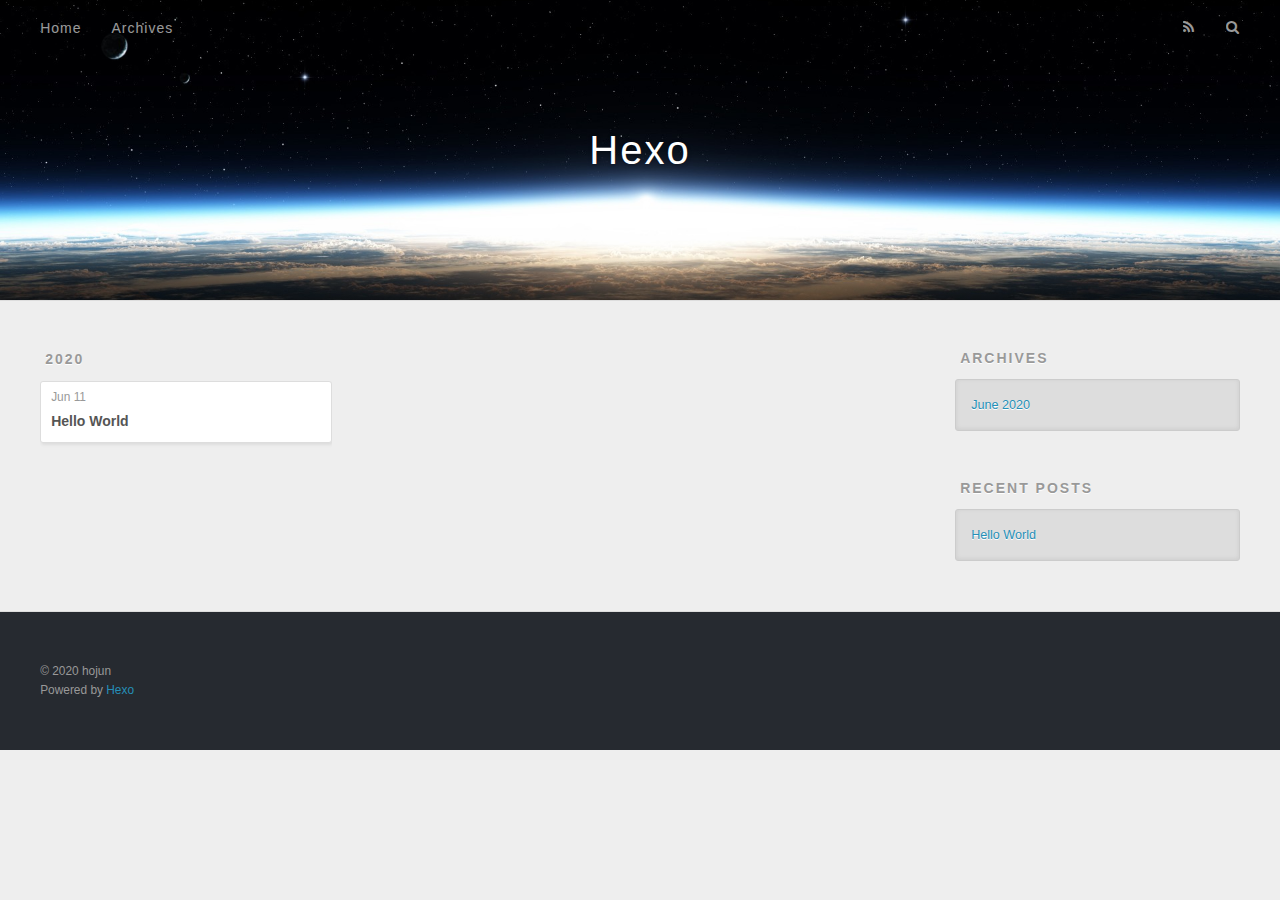
==== archives/index.html @ 4e3e8514 "Site updated: 2020-06-11 11:20:57" ====
<!DOCTYPE html>
<html>
<head>
  <meta charset="utf-8">
  

  
  <title>Archives | Hexo</title>
  <meta name="viewport" content="width=device-width, initial-scale=1, maximum-scale=1">
  <meta property="og:type" content="website">
<meta property="og:title" content="Hexo">
<meta property="og:url" content="https://aipiaogk.github.io/archives/index.html">
<meta property="og:site_name" content="Hexo">
<meta property="og:locale" content="en_US">
<meta property="article:author" content="hojun">
<meta name="twitter:card" content="summary">
  
    <link rel="alternate" href="/atom.xml" title="Hexo" type="application/atom+xml">
  
  
    <link rel="icon" href="/favicon.png">
  
  
    <link href="//fonts.googleapis.com/css?family=Source+Code+Pro" rel="stylesheet" type="text/css">
  
  
<link rel="stylesheet" href="/css/style.css">

<meta name="generator" content="Hexo 4.2.1"></head>

<body>
  <div id="container">
    <div id="wrap">
      <header id="header">
  <div id="banner"></div>
  <div id="header-outer" class="outer">
    <div id="header-title" class="inner">
      <h1 id="logo-wrap">
        <a href="/" id="logo">Hexo</a>
      </h1>
      
    </div>
    <div id="header-inner" class="inner">
      <nav id="main-nav">
        <a id="main-nav-toggle" class="nav-icon"></a>
        
          <a class="main-nav-link" href="/">Home</a>
        
          <a class="main-nav-link" href="/archives">Archives</a>
        
      </nav>
      <nav id="sub-nav">
        
          <a id="nav-rss-link" class="nav-icon" href="/atom.xml" title="RSS Feed"></a>
        
        <a id="nav-search-btn" class="nav-icon" title="Search"></a>
      </nav>
      <div id="search-form-wrap">
        <form action="//google.com/search" method="get" accept-charset="UTF-8" class="search-form"><input type="search" name="q" class="search-form-input" placeholder="Search"><button type="submit" class="search-form-submit">&#xF002;</button><input type="hidden" name="sitesearch" value="https://AiPiaoGk.github.io"></form>
      </div>
    </div>
  </div>
</header>
      <div class="outer">
        <section id="main">
  
  
    
    
      
      
      <section class="archives-wrap">
        <div class="archive-year-wrap">
          <a href="/archives/2020" class="archive-year">2020</a>
        </div>
        <div class="archives">
    
    <article class="archive-article archive-type-post">
  <div class="archive-article-inner">
    <header class="archive-article-header">
      <a href="/2020/06/11/hello-world/" class="archive-article-date">
  <time datetime="2020-06-11T01:46:14.911Z" itemprop="datePublished">Jun 11</time>
</a>
      
  
    <h1 itemprop="name">
      <a class="archive-article-title" href="/2020/06/11/hello-world/">Hello World</a>
    </h1>
  

    </header>
  </div>
</article>
  
  
    </div></section>
  


</section>
        
          <aside id="sidebar">
  
    

  
    

  
    
  
    
  <div class="widget-wrap">
    <h3 class="widget-title">Archives</h3>
    <div class="widget">
      <ul class="archive-list"><li class="archive-list-item"><a class="archive-list-link" href="/archives/2020/06/">June 2020</a></li></ul>
    </div>
  </div>


  
    
  <div class="widget-wrap">
    <h3 class="widget-title">Recent Posts</h3>
    <div class="widget">
      <ul>
        
          <li>
            <a href="/2020/06/11/hello-world/">Hello World</a>
          </li>
        
      </ul>
    </div>
  </div>

  
</aside>
        
      </div>
      <footer id="footer">
  
  <div class="outer">
    <div id="footer-info" class="inner">
      &copy; 2020 hojun<br>
      Powered by <a href="http://hexo.io/" target="_blank">Hexo</a>
    </div>
  </div>
</footer>
    </div>
    <nav id="mobile-nav">
  
    <a href="/" class="mobile-nav-link">Home</a>
  
    <a href="/archives" class="mobile-nav-link">Archives</a>
  
</nav>
    

<script src="//ajax.googleapis.com/ajax/libs/jquery/2.0.3/jquery.min.js"></script>


  
<link rel="stylesheet" href="/fancybox/jquery.fancybox.css">

  
<script src="/fancybox/jquery.fancybox.pack.js"></script>




<script src="/js/script.js"></script>




  </div>
</body>
</html>
---- css/style.css ----
body {
  width: 100%;
}
body:before,
body:after {
  content: "";
  display: table;
}
body:after {
  clear: both;
}
html,
body,
div,
span,
applet,
object,
iframe,
h1,
h2,
h3,
h4,
h5,
h6,
p,
blockquote,
pre,
a,
abbr,
acronym,
address,
big,
cite,
code,
del,
dfn,
em,
img,
ins,
kbd,
q,
s,
samp,
small,
strike,
strong,
sub,
sup,
tt,
var,
dl,
dt,
dd,
ol,
ul,
li,
fieldset,
form,
label,
legend,
table,
caption,
tbody,
tfoot,
thead,
tr,
th,
td {
  margin: 0;
  padding: 0;
  border: 0;
  outline: 0;
  font-weight: inherit;
  font-style: inherit;
  font-family: inherit;
  font-size: 100%;
  vertical-align: baseline;
}
body {
  line-height: 1;
  color: #000;
  background: #fff;
}
ol,
ul {
  list-style: none;
}
table {
  border-collapse: separate;
  border-spacing: 0;
  vertical-align: middle;
}
caption,
th,
td {
  text-align: left;
  font-weight: normal;
  vertical-align: middle;
}
a img {
  border: none;
}
input,
button {
  margin: 0;
  padding: 0;
}
input::-moz-focus-inner,
button::-moz-focus-inner {
  border: 0;
  padding: 0;
}
@font-face {
  font-family: FontAwesome;
  font-style: normal;
  font-weight: normal;
  src: url("fonts/fontawesome-webfont.eot?v=#4.0.3");
  src: url("fonts/fontawesome-webfont.eot?#iefix&v=#4.0.3") format("embedded-opentype"), url("fonts/fontawesome-webfont.woff?v=#4.0.3") format("woff"), url("fonts/fontawesome-webfont.ttf?v=#4.0.3") format("truetype"), url("fonts/fontawesome-webfont.svg#fontawesomeregular?v=#4.0.3") format("svg");
}
html,
body,
#container {
  height: 100%;
}
body {
  background: #eee;
  font: 14px -apple-system, BlinkMacSystemFont, "Segoe UI", "Roboto", "Oxygen", "Ubuntu", "Cantarell", "Fira Sans", "Droid Sans", "Helvetica Neue", sans-serif;
  -webkit-text-size-adjust: 100%;
}
.outer {
  max-width: 1220px;
  margin: 0 auto;
  padding: 0 20px;
}
.outer:before,
.outer:after {
  content: "";
  display: table;
}
.outer:after {
  clear: both;
}
.inner {
  display: inline;
  float: left;
  width: 98.33333333333333%;
  margin: 0 0.833333333333333%;
}
.left,
.alignleft {
  float: left;
}
.right,
.alignright {
  float: right;
}
.clear {
  clear: both;
}
#container {
  position: relative;
}
.mobile-nav-on {
  overflow: hidden;
}
#wrap {
  height: 100%;
  width: 100%;
  position: absolute;
  top: 0;
  left: 0;
  -webkit-transition: 0.2s ease-out;
  -moz-transition: 0.2s ease-out;
  -ms-transition: 0.2s ease-out;
  transition: 0.2s ease-out;
  z-index: 1;
  background: #eee;
}
.mobile-nav-on #wrap {
  left: 280px;
}
@media screen and (min-width: 768px) {
  #main {
    display: inline;
    float: left;
    width: 73.33333333333333%;
    margin: 0 0.833333333333333%;
  }
}
.article-date,
.article-category-link,
.archive-year,
.widget-title {
  text-decoration: none;
  text-transform: uppercase;
  letter-spacing: 2px;
  color: #999;
  margin-bottom: 1em;
  margin-left: 5px;
  line-height: 1em;
  text-shadow: 0 1px #fff;
  font-weight: bold;
}
.article-inner,
.archive-article-inner {
  background: #fff;
  -webkit-box-shadow: 1px 2px 3px #ddd;
  box-shadow: 1px 2px 3px #ddd;
  border: 1px solid #ddd;
  border-radius: 3px;
}
.article-entry h1,
.widget h1 {
  font-size: 2em;
}
.article-entry h2,
.widget h2 {
  font-size: 1.5em;
}
.article-entry h3,
.widget h3 {
  font-size: 1.3em;
}
.article-entry h4,
.widget h4 {
  font-size: 1.2em;
}
.article-entry h5,
.widget h5 {
  font-size: 1em;
}
.article-entry h6,
.widget h6 {
  font-size: 1em;
  color: #999;
}
.article-entry hr,
.widget hr {
  border: 1px dashed #ddd;
}
.article-entry strong,
.widget strong {
  font-weight: bold;
}
.article-entry em,
.widget em,
.article-entry cite,
.widget cite {
  font-style: italic;
}
.article-entry sup,
.widget sup,
.article-entry sub,
.widget sub {
  font-size: 0.75em;
  line-height: 0;
  position: relative;
  vertical-align: baseline;
}
.article-entry sup,
.widget sup {
  top: -0.5em;
}
.article-entry sub,
.widget sub {
  bottom: -0.2em;
}
.article-entry small,
.widget small {
  font-size: 0.85em;
}
.article-entry acronym,
.widget acronym,
.article-entry abbr,
.widget abbr {
  border-bottom: 1px dotted;
}
.article-entry ul,
.widget ul,
.article-entry ol,
.widget ol,
.article-entry dl,
.widget dl {
  margin: 0 20px;
  line-height: 1.6em;
}
.article-entry ul ul,
.widget ul ul,
.article-entry ol ul,
.widget ol ul,
.article-entry ul ol,
.widget ul ol,
.article-entry ol ol,
.widget ol ol {
  margin-top: 0;
  margin-bottom: 0;
}
.article-entry ul,
.widget ul {
  list-style: disc;
}
.article-entry ol,
.widget ol {
  list-style: decimal;
}
.article-entry dt,
.widget dt {
  font-weight: bold;
}
#header {
  height: 300px;
  position: relative;
  border-bottom: 1px solid #ddd;
}
#header:before,
#header:after {
  content: "";
  position: absolute;
  left: 0;
  right: 0;
  height: 40px;
}
#header:before {
  top: 0;
  background: -webkit-linear-gradient(rgba(0,0,0,0.2), transparent);
  background: -moz-linear-gradient(rgba(0,0,0,0.2), transparent);
  background: -ms-linear-gradient(rgba(0,0,0,0.2), transparent);
  background: linear-gradient(rgba(0,0,0,0.2), transparent);
}
#header:after {
  bottom: 0;
  background: -webkit-linear-gradient(transparent, rgba(0,0,0,0.2));
  background: -moz-linear-gradient(transparent, rgba(0,0,0,0.2));
  background: -ms-linear-gradient(transparent, rgba(0,0,0,0.2));
  background: linear-gradient(transparent, rgba(0,0,0,0.2));
}
#header-outer {
  height: 100%;
  position: relative;
}
#header-inner {
  position: relative;
  overflow: hidden;
}
#banner {
  position: absolute;
  top: 0;
  left: 0;
  width: 100%;
  height: 100%;
  background: url("images/banner.jpg") center #000;
  -webkit-background-size: cover;
  -moz-background-size: cover;
  background-size: cover;
  z-index: -1;
}
#header-title {
  text-align: center;
  height: 40px;
  position: absolute;
  top: 50%;
  left: 0;
  margin-top: -20px;
}
#logo,
#subtitle {
  text-decoration: none;
  color: #fff;
  font-weight: 300;
  text-shadow: 0 1px 4px rgba(0,0,0,0.3);
}
#logo {
  font-size: 40px;
  line-height: 40px;
  letter-spacing: 2px;
}
#subtitle {
  font-size: 16px;
  line-height: 16px;
  letter-spacing: 1px;
}
#subtitle-wrap {
  margin-top: 16px;
}
#main-nav {
  float: left;
  margin-left: -15px;
}
.nav-icon,
.main-nav-link {
  float: left;
  color: #fff;
  opacity: 0.6;
  text-decoration: none;
  text-shadow: 0 1px rgba(0,0,0,0.2);
  -webkit-transition: opacity 0.2s;
  -moz-transition: opacity 0.2s;
  -ms-transition: opacity 0.2s;
  transition: opacity 0.2s;
  display: block;
  padding: 20px 15px;
}
.nav-icon:hover,
.main-nav-link:hover {
  opacity: 1;
}
.nav-icon {
  font-family: FontAwesome;
  text-align: center;
  font-size: 14px;
  width: 14px;
  height: 14px;
  padding: 20px 15px;
  position: relative;
  cursor: pointer;
}
.main-nav-link {
  font-weight: 300;
  letter-spacing: 1px;
}
@media screen and (max-width: 479px) {
  .main-nav-link {
    display: none;
  }
}
#main-nav-toggle {
  display: none;
}
#main-nav-toggle:before {
  content: "\f0c9";
}
@media screen and (max-width: 479px) {
  #main-nav-toggle {
    display: block;
  }
}
#sub-nav {
  float: right;
  margin-right: -15px;
}
#nav-rss-link:before {
  content: "\f09e";
}
#nav-search-btn:before {
  content: "\f002";
}
#search-form-wrap {
  position: absolute;
  top: 15px;
  width: 150px;
  height: 30px;
  right: -150px;
  opacity: 0;
  -webkit-transition: 0.2s ease-out;
  -moz-transition: 0.2s ease-out;
  -ms-transition: 0.2s ease-out;
  transition: 0.2s ease-out;
}
#search-form-wrap.on {
  opacity: 1;
  right: 0;
}
@media screen and (max-width: 479px) {
  #search-form-wrap {
    width: 100%;
    right: -100%;
  }
}
.search-form {
  position: absolute;
  top: 0;
  left: 0;
  right: 0;
  background: #fff;
  padding: 5px 15px;
  border-radius: 15px;
  -webkit-box-shadow: 0 0 10px rgba(0,0,0,0.3);
  box-shadow: 0 0 10px rgba(0,0,0,0.3);
}
.search-form-input {
  border: none;
  background: none;
  color: #555;
  width: 100%;
  font: 13px -apple-system, BlinkMacSystemFont, "Segoe UI", "Roboto", "Oxygen", "Ubuntu", "Cantarell", "Fira Sans", "Droid Sans", "Helvetica Neue", sans-serif;
  outline: none;
}
.search-form-input::-webkit-search-results-decoration,
.search-form-input::-webkit-search-cancel-button {
  -webkit-appearance: none;
}
.search-form-submit {
  position: absolute;
  top: 50%;
  right: 10px;
  margin-top: -7px;
  font: 13px FontAwesome;
  border: none;
  background: none;
  color: #bbb;
  cursor: pointer;
}
.search-form-submit:hover,
.search-form-submit:focus {
  color: #777;
}
.article {
  margin: 50px 0;
}
.article-inner {
  overflow: hidden;
}
.article-meta:before,
.article-meta:after {
  content: "";
  display: table;
}
.article-meta:after {
  clear: both;
}
.article-date {
  float: left;
}
.article-category {
  float: left;
  line-height: 1em;
  color: #ccc;
  text-shadow: 0 1px #fff;
  margin-left: 8px;
}
.article-category:before {
  content: "\2022";
}
.article-category-link {
  margin: 0 12px 1em;
}
.article-header {
  padding: 20px 20px 0;
}
.article-title {
  text-decoration: none;
  font-size: 2em;
  font-weight: bold;
  color: #555;
  line-height: 1.1em;
  -webkit-transition: color 0.2s;
  -moz-transition: color 0.2s;
  -ms-transition: color 0.2s;
  transition: color 0.2s;
}
a.article-title:hover {
  color: #258fb8;
}
.article-entry {
  color: #555;
  padding: 0 20px;
}
.article-entry:before,
.article-entry:after {
  content: "";
  display: table;
}
.article-entry:after {
  clear: both;
}
.article-entry p,
.article-entry table {
  line-height: 1.6em;
  margin: 1.6em 0;
}
.article-entry h1,
.article-entry h2,
.article-entry h3,
.article-entry h4,
.article-entry h5,
.article-entry h6 {
  font-weight: bold;
}
.article-entry h1,
.article-entry h2,
.article-entry h3,
.article-entry h4,
.article-entry h5,
.article-entry h6 {
  line-height: 1.1em;
  margin: 1.1em 0;
}
.article-entry a {
  color: #258fb8;
  text-decoration: none;
}
.article-entry a:hover {
  text-decoration: underline;
}
.article-entry ul,
.article-entry ol,
.article-entry dl {
  margin-top: 1.6em;
  margin-bottom: 1.6em;
}
.article-entry img,
.article-entry video {
  max-width: 100%;
  height: auto;
  display: block;
  margin: auto;
}
.article-entry iframe {
  border: none;
}
.article-entry table {
  width: 100%;
  border-collapse: collapse;
  border-spacing: 0;
}
.article-entry th {
  font-weight: bold;
  border-bottom: 3px solid #ddd;
  padding-bottom: 0.5em;
}
.article-entry td {
  border-bottom: 1px solid #ddd;
  padding: 10px 0;
}
.article-entry blockquote {
  font-family: Georgia, "Times New Roman", serif;
  font-size: 1.4em;
  margin: 1.6em 20px;
  text-align: center;
}
.article-entry blockquote footer {
  font-size: 14px;
  margin: 1.6em 0;
  font-family: -apple-system, BlinkMacSystemFont, "Segoe UI", "Roboto", "Oxygen", "Ubuntu", "Cantarell", "Fira Sans", "Droid Sans", "Helvetica Neue", sans-serif;
}
.article-entry blockquote footer cite:before {
  content: "—";
  padding: 0 0.5em;
}
.article-entry .pullquote {
  text-align: left;
  width: 45%;
  margin: 0;
}
.article-entry .pullquote.left {
  margin-left: 0.5em;
  margin-right: 1em;
}
.article-entry .pullquote.right {
  margin-right: 0.5em;
  margin-left: 1em;
}
.article-entry .caption {
  color: #999;
  display: block;
  font-size: 0.9em;
  margin-top: 0.5em;
  position: relative;
  text-align: center;
}
.article-entry .video-container {
  position: relative;
  padding-top: 56.25%;
  height: 0;
  overflow: hidden;
}
.article-entry .video-container iframe,
.article-entry .video-container object,
.article-entry .video-container embed {
  position: absolute;
  top: 0;
  left: 0;
  width: 100%;
  height: 100%;
  margin-top: 0;
}
.article-more-link a {
  display: inline-block;
  line-height: 1em;
  padding: 6px 15px;
  border-radius: 15px;
  background: #eee;
  color: #999;
  text-shadow: 0 1px #fff;
  text-decoration: none;
}
.article-more-link a:hover {
  background: #258fb8;
  color: #fff;
  text-decoration: none;
  text-shadow: 0 1px #1e7293;
}
.article-footer {
  font-size: 0.85em;
  line-height: 1.6em;
  border-top: 1px solid #ddd;
  padding-top: 1.6em;
  margin: 0 20px 20px;
}
.article-footer:before,
.article-footer:after {
  content: "";
  display: table;
}
.article-footer:after {
  clear: both;
}
.article-footer a {
  color: #999;
  text-decoration: none;
}
.article-footer a:hover {
  color: #555;
}
.article-tag-list-item {
  float: left;
  margin-right: 10px;
}
.article-tag-list-link:before {
  content: "#";
}
.article-comment-link {
  float: right;
}
.article-comment-link:before {
  content: "\f075";
  font-family: FontAwesome;
  padding-right: 8px;
}
.article-share-link {
  cursor: pointer;
  float: right;
  margin-left: 20px;
}
.article-share-link:before {
  content: "\f064";
  font-family: FontAwesome;
  padding-right: 6px;
}
#article-nav {
  position: relative;
}
#article-nav:before,
#article-nav:after {
  content: "";
  display: table;
}
#article-nav:after {
  clear: both;
}
@media screen and (min-width: 768px) {
  #article-nav {
    margin: 50px 0;
  }
  #article-nav:before {
    width: 8px;
    height: 8px;
    position: absolute;
    top: 50%;
    left: 50%;
    margin-top: -4px;
    margin-left: -4px;
    content: "";
    border-radius: 50%;
    background: #ddd;
    -webkit-box-shadow: 0 1px 2px #fff;
    box-shadow: 0 1px 2px #fff;
  }
}
.article-nav-link-wrap {
  text-decoration: none;
  text-shadow: 0 1px #fff;
  color: #999;
  -webkit-box-sizing: border-box;
  -moz-box-sizing: border-box;
  box-sizing: border-box;
  margin-top: 50px;
  text-align: center;
  display: block;
}
.article-nav-link-wrap:hover {
  color: #555;
}
@media screen and (min-width: 768px) {
  .article-nav-link-wrap {
    width: 50%;
    margin-top: 0;
  }
}
@media screen and (min-width: 768px) {
  #article-nav-newer {
    float: left;
    text-align: right;
    padding-right: 20px;
  }
}
@media screen and (min-width: 768px) {
  #article-nav-older {
    float: right;
    text-align: left;
    padding-left: 20px;
  }
}
.article-nav-caption {
  text-transform: uppercase;
  letter-spacing: 2px;
  color: #ddd;
  line-height: 1em;
  font-weight: bold;
}
#article-nav-newer .article-nav-caption {
  margin-right: -2px;
}
.article-nav-title {
  font-size: 0.85em;
  line-height: 1.6em;
  margin-top: 0.5em;
}
.article-share-box {
  position: absolute;
  display: none;
  background: #fff;
  -webkit-box-shadow: 1px 2px 10px rgba(0,0,0,0.2);
  box-shadow: 1px 2px 10px rgba(0,0,0,0.2);
  border-radius: 3px;
  margin-left: -145px;
  overflow: hidden;
  z-index: 1;
}
.article-share-box.on {
  display: block;
}
.article-share-input {
  width: 100%;
  background: none;
  -webkit-box-sizing: border-box;
  -moz-box-sizing: border-box;
  box-sizing: border-box;
  font: 14px -apple-system, BlinkMacSystemFont, "Segoe UI", "Roboto", "Oxygen", "Ubuntu", "Cantarell", "Fira Sans", "Droid Sans", "Helvetica Neue", sans-serif;
  padding: 0 15px;
  color: #555;
  outline: none;
  border: 1px solid #ddd;
  border-radius: 3px 3px 0 0;
  height: 36px;
  line-height: 36px;
}
.article-share-links {
  background: #eee;
}
.article-share-links:before,
.article-share-links:after {
  content: "";
  display: table;
}
.article-share-links:after {
  clear: both;
}
.article-share-twitter,
.article-share-facebook,
.article-share-pinterest,
.article-share-google {
  width: 50px;
  height: 36px;
  display: block;
  float: left;
  position: relative;
  color: #999;
  text-shadow: 0 1px #fff;
}
.article-share-twitter:before,
.article-share-facebook:before,
.article-share-pinterest:before,
.article-share-google:before {
  font-size: 20px;
  font-family: FontAwesome;
  width: 20px;
  height: 20px;
  position: absolute;
  top: 50%;
  left: 50%;
  margin-top: -10px;
  margin-left: -10px;
  text-align: center;
}
.article-share-twitter:hover,
.article-share-facebook:hover,
.article-share-pinterest:hover,
.article-share-google:hover {
  color: #fff;
}
.article-share-twitter:before {
  content: "\f099";
}
.article-share-twitter:hover {
  background: #00aced;
  text-shadow: 0 1px #008abe;
}
.article-share-facebook:before {
  content: "\f09a";
}
.article-share-facebook:hover {
  background: #3b5998;
  text-shadow: 0 1px #2f477a;
}
.article-share-pinterest:before {
  content: "\f0d2";
}
.article-share-pinterest:hover {
  background: #cb2027;
  text-shadow: 0 1px #a21a1f;
}
.article-share-google:before {
  content: "\f0d5";
}
.article-share-google:hover {
  background: #dd4b39;
  text-shadow: 0 1px #be3221;
}
.article-gallery {
  background: #000;
  position: relative;
}
.article-gallery-photos {
  position: relative;
  overflow: hidden;
}
.article-gallery-img {
  display: none;
  max-width: 100%;
}
.article-gallery-img:first-child {
  display: block;
}
.article-gallery-img.loaded {
  position: absolute;
  display: block;
}
.article-gallery-img img {
  display: block;
  max-width: 100%;
  margin: 0 auto;
}
#comments {
  background: #fff;
  -webkit-box-shadow: 1px 2px 3px #ddd;
  box-shadow: 1px 2px 3px #ddd;
  padding: 20px;
  border: 1px solid #ddd;
  border-radius: 3px;
  margin: 50px 0;
}
#comments a {
  color: #258fb8;
}
.archives-wrap {
  margin: 50px 0;
}
.archives:before,
.archives:after {
  content: "";
  display: table;
}
.archives:after {
  clear: both;
}
.archive-year-wrap {
  margin-bottom: 1em;
}
.archives {
  -webkit-column-gap: 10px;
  -moz-column-gap: 10px;
  column-gap: 10px;
}
@media screen and (min-width: 480px) and (max-width: 767px) {
  .archives {
    -webkit-column-count: 2;
    -moz-column-count: 2;
    column-count: 2;
  }
}
@media screen and (min-width: 768px) {
  .archives {
    -webkit-column-count: 3;
    -moz-column-count: 3;
    column-count: 3;
  }
}
.archive-article {
  -webkit-column-break-inside: avoid;
  page-break-inside: avoid;
  overflow: hidden;
  break-inside: avoid-column;
}
.archive-article-inner {
  padding: 10px;
  margin-bottom: 15px;
}
.archive-article-title {
  text-decoration: none;
  font-weight: bold;
  color: #555;
  -webkit-transition: color 0.2s;
  -moz-transition: color 0.2s;
  -ms-transition: color 0.2s;
  transition: color 0.2s;
  line-height: 1.6em;
}
.archive-article-title:hover {
  color: #258fb8;
}
.archive-article-footer {
  margin-top: 1em;
}
.archive-article-date {
  color: #999;
  text-decoration: none;
  font-size: 0.85em;
  line-height: 1em;
  margin-bottom: 0.5em;
  display: block;
}
#page-nav {
  margin: 50px auto;
  background: #fff;
  -webkit-box-shadow: 1px 2px 3px #ddd;
  box-shadow: 1px 2px 3px #ddd;
  border: 1px solid #ddd;
  border-radius: 3px;
  text-align: center;
  color: #999;
  overflow: hidden;
}
#page-nav:before,
#page-nav:after {
  content: "";
  display: table;
}
#page-nav:after {
  clear: both;
}
#page-nav a,
#page-nav span {
  padding: 10px 20px;
  line-height: 1;
  height: 2ex;
}
#page-nav a {
  color: #999;
  text-decoration: none;
}
#page-nav a:hover {
  background: #999;
  color: #fff;
}
#page-nav .prev {
  float: left;
}
#page-nav .next {
  float: right;
}
#page-nav .page-number {
  display: inline-block;
}
@media screen and (max-width: 479px) {
  #page-nav .page-number {
    display: none;
  }
}
#page-nav .current {
  color: #555;
  font-weight: bold;
}
#page-nav .space {
  color: #ddd;
}
#footer {
  background: #262a30;
  padding: 50px 0;
  border-top: 1px solid #ddd;
  color: #999;
}
#footer a {
  color: #258fb8;
  text-decoration: none;
}
#footer a:hover {
  text-decoration: underline;
}
#footer-info {
  line-height: 1.6em;
  font-size: 0.85em;
}
.article-entry pre,
.article-entry .highlight {
  background: #2d2d2d;
  margin: 0 -20px;
  padding: 15px 20px;
  border-style: solid;
  border-color: #ddd;
  border-width: 1px 0;
  overflow: auto;
  color: #ccc;
  line-height: 22.400000000000002px;
}
.article-entry .highlight .gutter pre,
.article-entry .gist .gist-file .gist-data .line-numbers {
  color: #666;
  font-size: 0.85em;
}
.article-entry pre,
.article-entry code {
  font-family: "Source Code Pro", Consolas, Monaco, Menlo, Consolas, monospace;
}
.article-entry code {
  background: #eee;
  text-shadow: 0 1px #fff;
  padding: 0 0.3em;
}
.article-entry pre code {
  background: none;
  text-shadow: none;
  padding: 0;
}
.article-entry .highlight pre {
  border: none;
  margin: 0;
  padding: 0;
}
.article-entry .highlight table {
  margin: 0;
  width: auto;
}
.article-entry .highlight td {
  border: none;
  padding: 0;
}
.article-entry .highlight figcaption {
  font-size: 0.85em;
  color: #999;
  line-height: 1em;
  margin-bottom: 1em;
}
.article-entry .highlight figcaption:before,
.article-entry .highlight figcaption:after {
  content: "";
  display: table;
}
.article-entry .highlight figcaption:after {
  clear: both;
}
.article-entry .highlight figcaption a {
  float: right;
}
.article-entry .highlight .gutter pre {
  text-align: right;
  padding-right: 20px;
}
.article-entry .highlight .line {
  height: 22.400000000000002px;
}
.article-entry .highlight .line.marked {
  background: #515151;
}
.article-entry .gist {
  margin: 0 -20px;
  border-style: solid;
  border-color: #ddd;
  border-width: 1px 0;
  background: #2d2d2d;
  padding: 15px 20px 15px 0;
}
.article-entry .gist .gist-file {
  border: none;
  font-family: "Source Code Pro", Consolas, Monaco, Menlo, Consolas, monospace;
  margin: 0;
}
.article-entry .gist .gist-file .gist-data {
  background: none;
  border: none;
}
.article-entry .gist .gist-file .gist-data .line-numbers {
  background: none;
  border: none;
  padding: 0 20px 0 0;
}
.article-entry .gist .gist-file .gist-data .line-data {
  padding: 0 !important;
}
.article-entry .gist .gist-file .highlight {
  margin: 0;
  padding: 0;
  border: none;
}
.article-entry .gist .gist-file .gist-meta {
  background: #2d2d2d;
  color: #999;
  font: 0.85em -apple-system, BlinkMacSystemFont, "Segoe UI", "Roboto", "Oxygen", "Ubuntu", "Cantarell", "Fira Sans", "Droid Sans", "Helvetica Neue", sans-serif;
  text-shadow: 0 0;
  padding: 0;
  margin-top: 1em;
  margin-left: 20px;
}
.article-entry .gist .gist-file .gist-meta a {
  color: #258fb8;
  font-weight: normal;
}
.article-entry .gist .gist-file .gist-meta a:hover {
  text-decoration: underline;
}
pre .comment,
pre .title {
  color: #999;
}
pre .variable,
pre .attribute,
pre .tag,
pre .regexp,
pre .ruby .constant,
pre .xml .tag .title,
pre .xml .pi,
pre .xml .doctype,
pre .html .doctype,
pre .css .id,
pre .css .class,
pre .css .pseudo {
  color: #f2777a;
}
pre .number,
pre .preprocessor,
pre .built_in,
pre .literal,
pre .params,
pre .constant {
  color: #f99157;
}
pre .class,
pre .ruby .class .title,
pre .css .rules .attribute {
  color: #9c9;
}
pre .string,
pre .value,
pre .inheritance,
pre .header,
pre .ruby .symbol,
pre .xml .cdata {
  color: #9c9;
}
pre .css .hexcolor {
  color: #6cc;
}
pre .function,
pre .python .decorator,
pre .python .title,
pre .ruby .function .title,
pre .ruby .title .keyword,
pre .perl .sub,
pre .javascript .title,
pre .coffeescript .title {
  color: #69c;
}
pre .keyword,
pre .javascript .function {
  color: #c9c;
}
@media screen and (max-width: 479px) {
  #mobile-nav {
    position: absolute;
    top: 0;
    left: 0;
    width: 280px;
    height: 100%;
    background: #191919;
    border-right: 1px solid #fff;
  }
}
@media screen and (max-width: 479px) {
  .mobile-nav-link {
    display: block;
    color: #999;
    text-decoration: none;
    padding: 15px 20px;
    font-weight: bold;
  }
  .mobile-nav-link:hover {
    color: #fff;
  }
}
@media screen and (min-width: 768px) {
  #sidebar {
    display: inline;
    float: left;
    width: 23.333333333333332%;
    margin: 0 0.833333333333333%;
  }
}
.widget-wrap {
  margin: 50px 0;
}
.widget {
  color: #777;
  text-shadow: 0 1px #fff;
  background: #ddd;
  -webkit-box-shadow: 0 -1px 4px #ccc inset;
  box-shadow: 0 -1px 4px #ccc inset;
  border: 1px solid #ccc;
  padding: 15px;
  border-radius: 3px;
}
.widget a {
  color: #258fb8;
  text-decoration: none;
}
.widget a:hover {
  text-decoration: underline;
}
.widget ul ul,
.widget ol ul,
.widget dl ul,
.widget ul ol,
.widget ol ol,
.widget dl ol,
.widget ul dl,
.widget ol dl,
.widget dl dl {
  margin-left: 15px;
  list-style: disc;
}
.widget {
  line-height: 1.6em;
  word-wrap: break-word;
  font-size: 0.9em;
}
.widget ul,
.widget ol {
  list-style: none;
  margin: 0;
}
.widget ul ul,
.widget ol ul,
.widget ul ol,
.widget ol ol {
  margin: 0 20px;
}
.widget ul ul,
.widget ol ul {
  list-style: disc;
}
.widget ul ol,
.widget ol ol {
  list-style: decimal;
}
.category-list-count,
.tag-list-count,
.archive-list-count {
  padding-left: 5px;
  color: #999;
  font-size: 0.85em;
}
.category-list-count:before,
.tag-list-count:before,
.archive-list-count:before {
  content: "(";
}
.category-list-count:after,
.tag-list-count:after,
.archive-list-count:after {
  content: ")";
}
.tagcloud a {
  margin-right: 5px;
  display: inline-block;
}
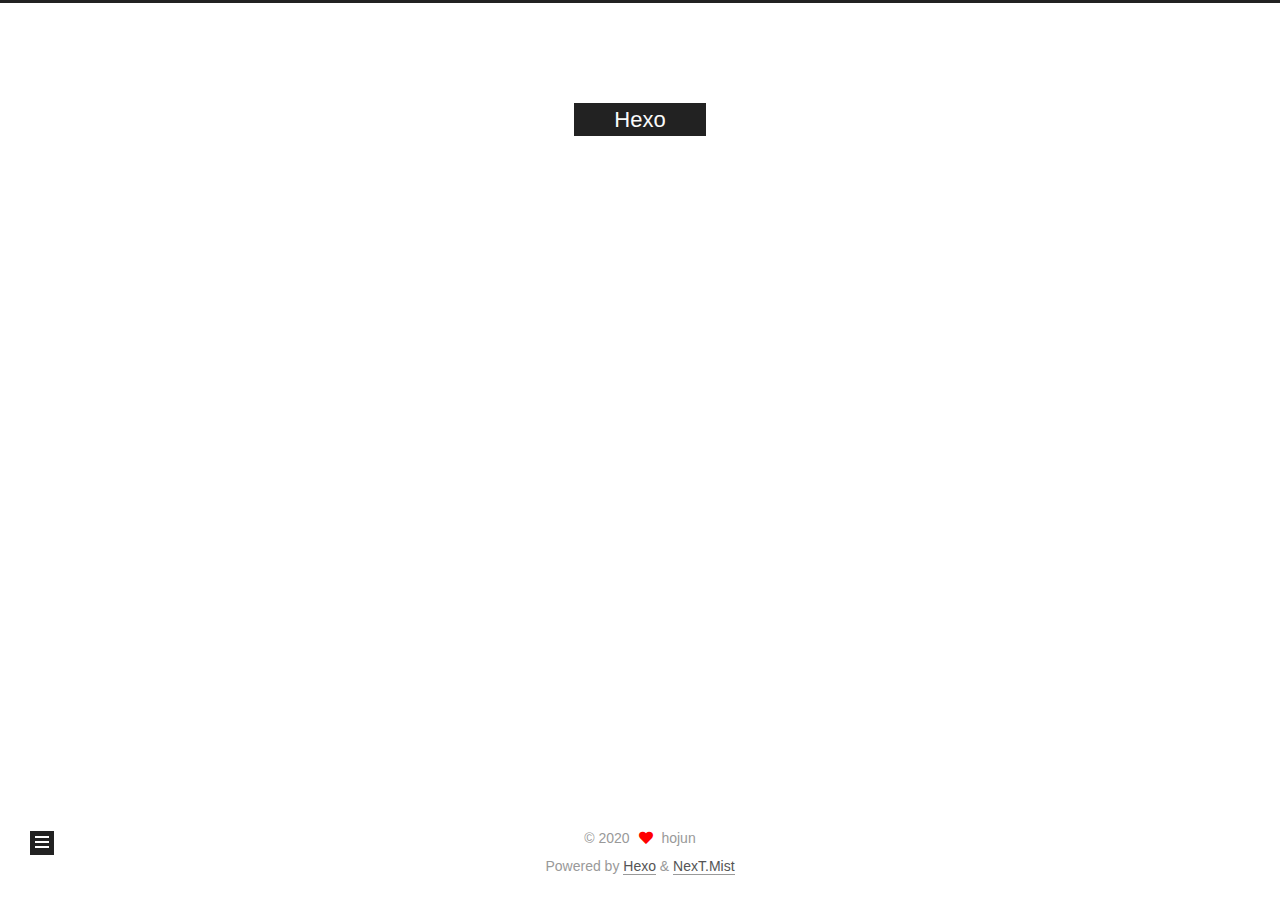
==== commit 9c085445: "Site updated: 2020-06-11 12:08:42" ====
--- a/archives/index.html
+++ b/archives/index.html
@@ -1,12 +1,25 @@
 <!DOCTYPE html>
-<html>
+<html lang="en">
 <head>
-  <meta charset="utf-8">
-  
-
-  
-  <title>Archives | Hexo</title>
-  <meta name="viewport" content="width=device-width, initial-scale=1, maximum-scale=1">
+  <meta charset="UTF-8">
+<meta name="viewport" content="width=device-width, initial-scale=1, maximum-scale=2">
+<meta name="theme-color" content="#222">
+<meta name="generator" content="Hexo 4.2.1">
+  <link rel="apple-touch-icon" sizes="180x180" href="/images/apple-touch-icon-next.png">
+  <link rel="icon" type="image/png" sizes="32x32" href="/images/favicon-32x32-next.png">
+  <link rel="icon" type="image/png" sizes="16x16" href="/images/favicon-16x16-next.png">
+  <link rel="mask-icon" href="/images/logo.svg" color="#222">
+
+<link rel="stylesheet" href="/css/main.css">
+
+
+<link rel="stylesheet" href="/lib/font-awesome/css/all.min.css">
+
+<script id="hexo-configurations">
+    var NexT = window.NexT || {};
+    var CONFIG = {"hostname":"aipiaogk.github.io","root":"/","scheme":"Mist","version":"8.0.0-rc.3","exturl":false,"sidebar":{"position":"left","display":"post","padding":18,"offset":12,"onmobile":false},"copycode":{"enable":false,"show_result":false,"style":null},"back2top":{"enable":true,"sidebar":false,"scrollpercent":false},"bookmark":{"enable":false,"color":"#222","save":"auto"},"fancybox":false,"mediumzoom":false,"lazyload":false,"pangu":false,"comments":{"style":"tabs","active":null,"storage":true,"lazyload":false,"nav":null},"algolia":{"hits":{"per_page":10},"labels":{"input_placeholder":"Search for Posts","hits_empty":"We didn't find any results for the search: ${query}","hits_stats":"${hits} results found in ${time} ms"}},"localsearch":{"enable":false,"trigger":"auto","top_n_per_article":1,"unescape":false,"preload":false},"motion":{"enable":true,"async":false,"transition":{"post_block":"fadeIn","post_header":"slideDownIn","post_body":"slideDownIn","coll_header":"slideLeftIn","sidebar":"slideUpIn"}}};
+  </script>
+
   <meta property="og:type" content="website">
 <meta property="og:title" content="Hexo">
 <meta property="og:url" content="https://aipiaogk.github.io/archives/index.html">
@@ -14,165 +27,295 @@
 <meta property="og:locale" content="en_US">
 <meta property="article:author" content="hojun">
 <meta name="twitter:card" content="summary">
-  
-    <link rel="alternate" href="/atom.xml" title="Hexo" type="application/atom+xml">
-  
-  
-    <link rel="icon" href="/favicon.png">
-  
-  
-    <link href="//fonts.googleapis.com/css?family=Source+Code+Pro" rel="stylesheet" type="text/css">
-  
-  
-<link rel="stylesheet" href="/css/style.css">
-
-<meta name="generator" content="Hexo 4.2.1"></head>
-
-<body>
-  <div id="container">
-    <div id="wrap">
-      <header id="header">
-  <div id="banner"></div>
-  <div id="header-outer" class="outer">
-    <div id="header-title" class="inner">
-      <h1 id="logo-wrap">
-        <a href="/" id="logo">Hexo</a>
-      </h1>
+
+<link rel="canonical" href="https://aipiaogk.github.io/archives/">
+
+
+<script id="page-configurations">
+  // https://hexo.io/docs/variables.html
+  CONFIG.page = {
+    sidebar: "",
+    isHome : false,
+    isPost : false,
+    lang   : 'en'
+  };
+</script>
+
+  <title>Archive | Hexo</title>
+  
+
+
+
+
+
+
+  <noscript>
+  <style>
+  .use-motion .brand,
+  .use-motion .menu-item,
+  .sidebar-inner,
+  .use-motion .post-block,
+  .use-motion .pagination,
+  .use-motion .comments,
+  .use-motion .post-header,
+  .use-motion .post-body,
+  .use-motion .collection-header { opacity: initial; }
+
+  .use-motion .site-title,
+  .use-motion .site-subtitle {
+    opacity: initial;
+    top: initial;
+  }
+
+  .use-motion .logo-line-before i { left: initial; }
+  .use-motion .logo-line-after i { right: initial; }
+  </style>
+</noscript>
+
+</head>
+
+<body itemscope itemtype="http://schema.org/WebPage">
+  <div class="container use-motion">
+    <div class="headband"></div>
+
+    <header class="header" itemscope itemtype="http://schema.org/WPHeader">
+      <div class="header-inner"><div class="site-brand-container">
+  <div class="site-nav-toggle">
+    <div class="toggle" aria-label="Toggle navigation bar">
+    </div>
+  </div>
+
+  <div class="site-meta">
+
+    <a href="/" class="brand" rel="start">
+      <span class="logo-line-before"><i></i></span>
+      <h1 class="site-title">Hexo</h1>
+      <span class="logo-line-after"><i></i></span>
+    </a>
+  </div>
+
+  <div class="site-nav-right">
+    <div class="toggle popup-trigger">
+    </div>
+  </div>
+</div>
+
+
+
+
+
+
+
+</div>
+    </header>
+
+    
+  <div class="back-to-top">
+    <i class="fa fa-arrow-up"></i>
+    <span>0%</span>
+  </div>
+
+
+    <main class="main">
+      <div class="main-inner">
+        <div class="content-wrap">
+          
+
+          <div class="content archive">
+            
+
+  
+  
+  
+  <div class="post-block">
+    <div class="posts-collapse">
+      <div class="collection-title">
+        <span class="collection-header">Um..! 1 post. Keep on posting.</span>
+      </div>
+
       
-    </div>
-    <div id="header-inner" class="inner">
-      <nav id="main-nav">
-        <a id="main-nav-toggle" class="nav-icon"></a>
+    <div class="collection-year">
+      <span class="collection-header">2020</span>
+    </div>
+
+  <article itemscope itemtype="http://schema.org/Article">
+    <header class="post-header">
+
+      <div class="post-meta">
+        <time itemprop="dateCreated"
+              datetime="2020-06-11T09:46:14+08:00"
+              content="2020-06-11">
+          06-11
+        </time>
+      </div>
+
+      <div class="post-title">
+          <a class="post-title-link" href="/2020/06/11/hello-world/" itemprop="url">
+            <span itemprop="name">Hello World</span>
+          </a>
+      </div>
+
+    </header>
+  </article>
+
+
+    </div>
+  </div>
+  
+  
+  
+
+  
+
+
+
+          </div>
+          
+
+<script>
+  window.addEventListener('tabs:register', () => {
+    let { activeClass } = CONFIG.comments;
+    if (CONFIG.comments.storage) {
+      activeClass = localStorage.getItem('comments_active') || activeClass;
+    }
+    if (activeClass) {
+      let activeTab = document.querySelector(`a[href="#comment-${activeClass}"]`);
+      if (activeTab) {
+        activeTab.click();
+      }
+    }
+  });
+  if (CONFIG.comments.storage) {
+    window.addEventListener('tabs:click', event => {
+      if (!event.target.matches('.tabs-comment .tab-content .tab-pane')) return;
+      let commentClass = event.target.classList[1];
+      localStorage.setItem('comments_active', commentClass);
+    });
+  }
+</script>
+
+        </div>
+          
+  
+  <div class="toggle sidebar-toggle">
+    <span class="toggle-line toggle-line-first"></span>
+    <span class="toggle-line toggle-line-middle"></span>
+    <span class="toggle-line toggle-line-last"></span>
+  </div>
+
+  <aside class="sidebar">
+    <div class="sidebar-inner">
+
+      <ul class="sidebar-nav motion-element">
+        <li class="sidebar-nav-toc">
+          Table of Contents
+        </li>
+        <li class="sidebar-nav-overview">
+          Overview
+        </li>
+      </ul>
+
+      <!--noindex-->
+      <div class="post-toc-wrap sidebar-panel">
+      </div>
+      <!--/noindex-->
+
+      <div class="site-overview-wrap sidebar-panel">
+        <div class="site-author motion-element" itemprop="author" itemscope itemtype="http://schema.org/Person">
+  <p class="site-author-name" itemprop="name">hojun</p>
+  <div class="site-description" itemprop="description"></div>
+</div>
+<div class="site-state-wrap motion-element">
+  <nav class="site-state">
+      <div class="site-state-item site-state-posts">
+          <a href="/archives">
+          <span class="site-state-item-count">1</span>
+          <span class="site-state-item-name">posts</span>
+        </a>
+      </div>
+  </nav>
+</div>
+
+
+
+      </div>
+
+    </div>
+  </aside>
+  <div id="sidebar-dimmer"></div>
+
+
+      </div>
+    </main>
+
+    <footer class="footer">
+      <div class="footer-inner">
         
-          <a class="main-nav-link" href="/">Home</a>
+
         
-          <a class="main-nav-link" href="/archives">Archives</a>
+
+<div class="copyright">
+  
+  &copy; 
+  <span itemprop="copyrightYear">2020</span>
+  <span class="with-love">
+    <i class="fa fa-heart"></i>
+  </span>
+  <span class="author" itemprop="copyrightHolder">hojun</span>
+</div>
+  <div class="powered-by">Powered by <a href="https://hexo.io/" class="theme-link" rel="noopener" target="_blank">Hexo</a> & <a href="https://theme-next.js.org/mist/" class="theme-link" rel="noopener" target="_blank">NexT.Mist</a>
+  </div>
+
         
-      </nav>
-      <nav id="sub-nav">
-        
-          <a id="nav-rss-link" class="nav-icon" href="/atom.xml" title="RSS Feed"></a>
-        
-        <a id="nav-search-btn" class="nav-icon" title="Search"></a>
-      </nav>
-      <div id="search-form-wrap">
-        <form action="//google.com/search" method="get" accept-charset="UTF-8" class="search-form"><input type="search" name="q" class="search-form-input" placeholder="Search"><button type="submit" class="search-form-submit">&#xF002;</button><input type="hidden" name="sitesearch" value="https://AiPiaoGk.github.io"></form>
-      </div>
-    </div>
-  </div>
-</header>
-      <div class="outer">
-        <section id="main">
-  
-  
-    
-    
-      
-      
-      <section class="archives-wrap">
-        <div class="archive-year-wrap">
-          <a href="/archives/2020" class="archive-year">2020</a>
-        </div>
-        <div class="archives">
-    
-    <article class="archive-article archive-type-post">
-  <div class="archive-article-inner">
-    <header class="archive-article-header">
-      <a href="/2020/06/11/hello-world/" class="archive-article-date">
-  <time datetime="2020-06-11T01:46:14.911Z" itemprop="datePublished">Jun 11</time>
-</a>
-      
-  
-    <h1 itemprop="name">
-      <a class="archive-article-title" href="/2020/06/11/hello-world/">Hello World</a>
-    </h1>
-  
-
-    </header>
-  </div>
-</article>
-  
-  
-    </div></section>
-  
-
-
-</section>
-        
-          <aside id="sidebar">
-  
-    
-
-  
-    
-
-  
-    
-  
-    
-  <div class="widget-wrap">
-    <h3 class="widget-title">Archives</h3>
-    <div class="widget">
-      <ul class="archive-list"><li class="archive-list-item"><a class="archive-list-link" href="/archives/2020/06/">June 2020</a></li></ul>
-    </div>
-  </div>
-
-
-  
-    
-  <div class="widget-wrap">
-    <h3 class="widget-title">Recent Posts</h3>
-    <div class="widget">
-      <ul>
-        
-          <li>
-            <a href="/2020/06/11/hello-world/">Hello World</a>
-          </li>
-        
-      </ul>
-    </div>
-  </div>
-
-  
-</aside>
-        
-      </div>
-      <footer id="footer">
-  
-  <div class="outer">
-    <div id="footer-info" class="inner">
-      &copy; 2020 hojun<br>
-      Powered by <a href="http://hexo.io/" target="_blank">Hexo</a>
-    </div>
-  </div>
-</footer>
-    </div>
-    <nav id="mobile-nav">
-  
-    <a href="/" class="mobile-nav-link">Home</a>
-  
-    <a href="/archives" class="mobile-nav-link">Archives</a>
-  
-</nav>
-    
-
-<script src="//ajax.googleapis.com/ajax/libs/jquery/2.0.3/jquery.min.js"></script>
-
-
-  
-<link rel="stylesheet" href="/fancybox/jquery.fancybox.css">
-
-  
-<script src="/fancybox/jquery.fancybox.pack.js"></script>
-
-
-
-
-<script src="/js/script.js"></script>
-
-
-
-
-  </div>
+
+
+
+
+
+
+
+
+      </div>
+    </footer>
+  </div>
+
+  
+  <script src="/lib/anime.min.js"></script>
+  <script src="/lib/velocity/velocity.min.js"></script>
+  <script src="/lib/velocity/velocity.ui.min.js"></script>
+
+<script src="/js/utils.js"></script>
+
+<script src="/js/motion.js"></script>
+
+
+<script src="/js/schemes/muse.js"></script>
+
+
+<script src="/js/next-boot.js"></script>
+
+
+
+
+  
+
+
+
+
+
+
+
+
+
+
+
+
+
+
+
+  
+
+  
+
 </body>
-</html>+</html>
--- a/css/main.css
+++ b/css/main.css
@@ -0,0 +1,2564 @@
+:root {
+  --body-bg-color: #fff;
+  --content-bg-color: #fff;
+  --card-bg-color: #f5f5f5;
+  --text-color: #555;
+  --blockquote-color: #666;
+  --link-color: #555;
+  --link-hover-color: #222;
+  --brand-color: #fff;
+  --brand-hover-color: #fff;
+  --table-row-odd-bg-color: #f9f9f9;
+  --table-row-hover-bg-color: #f5f5f5;
+  --menu-item-bg-color: #f5f5f5;
+  --btn-default-bg: #222;
+  --btn-default-color: #fff;
+  --btn-default-border-color: #222;
+  --btn-default-hover-bg: #fff;
+  --btn-default-hover-color: #222;
+  --btn-default-hover-border-color: #222;
+  --highlight-background: #f0f0f0;
+  --highlight-foreground: #444;
+  --highlight-gutter-background: #dedede;
+  --highlight-gutter-foreground: #555;
+}
+html {
+  line-height: 1.15; /* 1 */
+  -webkit-text-size-adjust: 100%; /* 2 */
+}
+body {
+  margin: 0;
+}
+main {
+  display: block;
+}
+h1 {
+  font-size: 2em;
+  margin: 0.67em 0;
+}
+hr {
+  box-sizing: content-box; /* 1 */
+  height: 0; /* 1 */
+  overflow: visible; /* 2 */
+}
+pre {
+  font-family: monospace, monospace; /* 1 */
+  font-size: 1em; /* 2 */
+}
+a {
+  background: transparent;
+}
+abbr[title] {
+  border-bottom: none; /* 1 */
+  text-decoration: underline; /* 2 */
+  text-decoration: underline dotted; /* 2 */
+}
+b,
+strong {
+  font-weight: bolder;
+}
+code,
+kbd,
+samp {
+  font-family: monospace, monospace; /* 1 */
+  font-size: 1em; /* 2 */
+}
+small {
+  font-size: 80%;
+}
+sub,
+sup {
+  font-size: 75%;
+  line-height: 0;
+  position: relative;
+  vertical-align: baseline;
+}
+sub {
+  bottom: -0.25em;
+}
+sup {
+  top: -0.5em;
+}
+img {
+  border-style: none;
+}
+button,
+input,
+optgroup,
+select,
+textarea {
+  font-family: inherit; /* 1 */
+  font-size: 100%; /* 1 */
+  line-height: 1.15; /* 1 */
+  margin: 0; /* 2 */
+}
+button,
+input {
+/* 1 */
+  overflow: visible;
+}
+button,
+select {
+/* 1 */
+  text-transform: none;
+}
+button,
+[type='button'],
+[type='reset'],
+[type='submit'] {
+  -webkit-appearance: button;
+}
+button::-moz-focus-inner,
+[type='button']::-moz-focus-inner,
+[type='reset']::-moz-focus-inner,
+[type='submit']::-moz-focus-inner {
+  border-style: none;
+  padding: 0;
+}
+button:-moz-focusring,
+[type='button']:-moz-focusring,
+[type='reset']:-moz-focusring,
+[type='submit']:-moz-focusring {
+  outline: 1px dotted ButtonText;
+}
+fieldset {
+  padding: 0.35em 0.75em 0.625em;
+}
+legend {
+  box-sizing: border-box; /* 1 */
+  color: inherit; /* 2 */
+  display: table; /* 1 */
+  max-width: 100%; /* 1 */
+  padding: 0; /* 3 */
+  white-space: normal; /* 1 */
+}
+progress {
+  vertical-align: baseline;
+}
+textarea {
+  overflow: auto;
+}
+[type='checkbox'],
+[type='radio'] {
+  box-sizing: border-box; /* 1 */
+  padding: 0; /* 2 */
+}
+[type='number']::-webkit-inner-spin-button,
+[type='number']::-webkit-outer-spin-button {
+  height: auto;
+}
+[type='search'] {
+  outline-offset: -2px; /* 2 */
+  -webkit-appearance: textfield; /* 1 */
+}
+[type='search']::-webkit-search-decoration {
+  -webkit-appearance: none;
+}
+::-webkit-file-upload-button {
+  font: inherit; /* 2 */
+  -webkit-appearance: button; /* 1 */
+}
+details {
+  display: block;
+}
+summary {
+  display: list-item;
+}
+template {
+  display: none;
+}
+[hidden] {
+  display: none;
+}
+::selection {
+  background: #262a30;
+  color: #eee;
+}
+html,
+body {
+  height: 100%;
+}
+body {
+  background: var(--body-bg-color);
+  color: var(--text-color);
+  font-family: 'Lato', "PingFang SC", "Microsoft YaHei", sans-serif;
+  font-size: 1em;
+  line-height: 2;
+}
+@media (max-width: 991px) {
+  body {
+    padding-left: 0 !important;
+    padding-right: 0 !important;
+  }
+}
+h1,
+h2,
+h3,
+h4,
+h5,
+h6 {
+  font-family: 'Lato', "PingFang SC", "Microsoft YaHei", sans-serif;
+  font-weight: bold;
+  line-height: 1.5;
+  margin: 20px 0 15px;
+}
+h1 {
+  font-size: 1.5em;
+}
+h2 {
+  font-size: 1.375em;
+}
+h3 {
+  font-size: 1.25em;
+}
+h4 {
+  font-size: 1.125em;
+}
+h5 {
+  font-size: 1em;
+}
+h6 {
+  font-size: 0.875em;
+}
+p {
+  margin: 0 0 20px 0;
+}
+a,
+span.exturl {
+  border-bottom: 1px solid #999;
+  color: var(--link-color);
+  outline: 0;
+  text-decoration: none;
+  overflow-wrap: break-word;
+  word-wrap: break-word;
+  cursor: pointer;
+}
+a:hover,
+span.exturl:hover {
+  border-bottom-color: var(--link-hover-color);
+  color: var(--link-hover-color);
+}
+iframe,
+img,
+video {
+  display: block;
+  margin-left: auto;
+  margin-right: auto;
+  max-width: 100%;
+}
+hr {
+  background-image: repeating-linear-gradient(-45deg, #ddd, #ddd 4px, transparent 4px, transparent 8px);
+  border: 0;
+  height: 3px;
+  margin: 40px 0;
+}
+blockquote {
+  border-left: 4px solid #ddd;
+  color: var(--blockquote-color);
+  margin: 0;
+  padding: 0 15px;
+}
+blockquote cite::before {
+  content: '-';
+  padding: 0 5px;
+}
+dt {
+  font-weight: bold;
+}
+dd {
+  margin: 0;
+  padding: 0;
+}
+kbd {
+  background-color: #f5f5f5;
+  background-image: linear-gradient(#eee, #fff, #eee);
+  border: 1px solid #ccc;
+  border-radius: 0.2em;
+  box-shadow: 0.1em 0.1em 0.2em rgba(0,0,0,0.1);
+  color: #555;
+  font-family: inherit;
+  padding: 0.1em 0.3em;
+  white-space: nowrap;
+}
+.table-container {
+  overflow: auto;
+}
+table {
+  border-collapse: collapse;
+  border-spacing: 0;
+  font-size: 0.875em;
+  margin: 0 0 20px 0;
+  width: 100%;
+}
+tbody tr:nth-of-type(odd) {
+  background: var(--table-row-odd-bg-color);
+}
+tbody tr:hover {
+  background: var(--table-row-hover-bg-color);
+}
+caption,
+th,
+td {
+  font-weight: normal;
+  padding: 8px;
+  vertical-align: middle;
+}
+th,
+td {
+  border: 1px solid #ddd;
+  border-bottom: 3px solid #ddd;
+}
+th {
+  font-weight: 700;
+  padding-bottom: 10px;
+}
+td {
+  border-bottom-width: 1px;
+}
+.btn {
+  background: var(--btn-default-bg);
+  border: 2px solid var(--btn-default-border-color);
+  border-radius: 0;
+  color: var(--btn-default-color);
+  display: inline-block;
+  font-size: 0.875em;
+  line-height: 2;
+  padding: 0 20px;
+  text-decoration: none;
+  transition-property: background-color;
+  transition-delay: 0s;
+  transition-duration: 0.2s;
+  transition-timing-function: ease-in-out;
+}
+.btn:hover {
+  background: var(--btn-default-hover-bg);
+  border-color: var(--btn-default-hover-border-color);
+  color: var(--btn-default-hover-color);
+}
+.btn + .btn {
+  margin: 0 0 8px 8px;
+}
+.btn .fa-fw {
+  text-align: left;
+  width: 1.285714285714286em;
+}
+.toggle {
+  line-height: 0;
+}
+.toggle .toggle-line {
+  background: #fff;
+  display: inline-block;
+  height: 2px;
+  left: 0;
+  position: relative;
+  top: 0;
+  transition: all 0.4s;
+  vertical-align: top;
+  width: 100%;
+}
+.toggle .toggle-line:not(:first-child) {
+  margin-top: 3px;
+}
+.toggle.toggle-arrow .toggle-line-first {
+  left: 50%;
+  top: 2px;
+  transform: rotate(45deg);
+  width: 50%;
+}
+.toggle.toggle-arrow .toggle-line-middle {
+  left: 2px;
+  width: 90%;
+}
+.toggle.toggle-arrow .toggle-line-last {
+  left: 50%;
+  top: -2px;
+  transform: rotate(-45deg);
+  width: 50%;
+}
+.toggle.toggle-close .toggle-line-first {
+  transform: rotate(-45deg);
+  top: 5px;
+}
+.toggle.toggle-close .toggle-line-middle {
+  opacity: 0;
+}
+.toggle.toggle-close .toggle-line-last {
+  transform: rotate(45deg);
+  top: -5px;
+}
+/*
+
+Original highlight.js style (c) Ivan Sagalaev <maniac@softwaremaniacs.org>
+
+*/
+
+.hljs {
+  display: block;
+  overflow-x: auto;
+  padding: 0.5em;
+  background: #F0F0F0;
+}
+
+
+/* Base color: saturation 0; */
+
+.hljs,
+.hljs-subst {
+  color: #444;
+}
+
+.hljs-comment {
+  color: #888888;
+}
+
+.hljs-keyword,
+.hljs-attribute,
+.hljs-selector-tag,
+.hljs-meta-keyword,
+.hljs-doctag,
+.hljs-name {
+  font-weight: bold;
+}
+
+
+/* User color: hue: 0 */
+
+.hljs-type,
+.hljs-string,
+.hljs-number,
+.hljs-selector-id,
+.hljs-selector-class,
+.hljs-quote,
+.hljs-template-tag,
+.hljs-deletion {
+  color: #880000;
+}
+
+.hljs-title,
+.hljs-section {
+  color: #880000;
+  font-weight: bold;
+}
+
+.hljs-regexp,
+.hljs-symbol,
+.hljs-variable,
+.hljs-template-variable,
+.hljs-link,
+.hljs-selector-attr,
+.hljs-selector-pseudo {
+  color: #BC6060;
+}
+
+
+/* Language color: hue: 90; */
+
+.hljs-literal {
+  color: #78A960;
+}
+
+.hljs-built_in,
+.hljs-bullet,
+.hljs-code,
+.hljs-addition {
+  color: #397300;
+}
+
+
+/* Meta color: hue: 200 */
+
+.hljs-meta {
+  color: #1f7199;
+}
+
+.hljs-meta-string {
+  color: #4d99bf;
+}
+
+
+/* Misc effects */
+
+.hljs-emphasis {
+  font-style: italic;
+}
+
+.hljs-strong {
+  font-weight: bold;
+}
+
+.highlight,
+pre {
+  background: var(--highlight-background);
+  color: var(--highlight-foreground);
+  line-height: 1.6;
+  margin: 0 auto 20px;
+}
+pre,
+code {
+  font-family: consolas, Menlo, monospace, "PingFang SC", "Microsoft YaHei";
+}
+code {
+  background: #eee;
+  border-radius: 3px;
+  color: #555;
+  padding: 2px 4px;
+  overflow-wrap: break-word;
+  word-wrap: break-word;
+}
+.highlight {
+  position: relative;
+}
+.highlight pre {
+  border: 0;
+  margin: 0;
+  padding: 10px 0;
+}
+.highlight table {
+  border: 0;
+  margin: 0;
+  width: auto;
+}
+.highlight td {
+  border: 0;
+  padding: 0;
+}
+.highlight figcaption {
+  background: var(--highlight-gutter-background);
+  color: var(--highlight-foreground);
+  display: flex;
+  font-size: 0.875em;
+  justify-content: space-between;
+  line-height: 1.2;
+  padding: 0.5em;
+}
+.highlight figcaption a {
+  color: var(--highlight-foreground);
+}
+.highlight figcaption a:hover {
+  border-bottom-color: var(--highlight-foreground);
+}
+.highlight figcaption a,
+.highlight figcaption span {
+  min-width: 0;
+}
+.highlight .gutter {
+  -moz-user-select: none;
+  -ms-user-select: none;
+  -webkit-user-select: none;
+  user-select: none;
+}
+.highlight .gutter pre {
+  background: var(--highlight-gutter-background);
+  color: var(--highlight-gutter-foreground);
+  padding-left: 10px;
+  padding-right: 10px;
+  text-align: right;
+}
+.highlight .code pre {
+  background: var(--highlight-background);
+  padding-left: 10px;
+  width: 100%;
+}
+.gist table {
+  width: auto;
+}
+.gist table td {
+  border: 0;
+}
+pre {
+  overflow: auto;
+  padding: 10px;
+}
+pre code {
+  background: none;
+  color: var(--highlight-foreground);
+  font-size: 0.875em;
+  padding: 0;
+  text-shadow: none;
+}
+.blockquote-center {
+  border-left: none;
+  margin: 40px 0;
+  padding: 0;
+  position: relative;
+  text-align: center;
+}
+.blockquote-center .fa {
+  display: block;
+  opacity: 0.6;
+  position: absolute;
+  width: 100%;
+}
+.blockquote-center .fa-quote-left {
+  border-top: 1px solid #ccc;
+  text-align: left;
+  top: -20px;
+}
+.blockquote-center .fa-quote-right {
+  border-bottom: 1px solid #ccc;
+  text-align: right;
+  bottom: -20px;
+}
+.blockquote-center p,
+.blockquote-center div {
+  text-align: center;
+}
+.post-body .group-picture img {
+  margin: 0 auto;
+  padding: 0 3px;
+}
+.group-picture-row {
+  margin-bottom: 6px;
+  overflow: hidden;
+}
+.group-picture-column {
+  float: left;
+  margin-bottom: 10px;
+}
+.post-body .label {
+  color: #555;
+  display: inline;
+  padding: 0 2px;
+}
+.post-body .label.default {
+  background: #f0f0f0;
+}
+.post-body .label.primary {
+  background: #efe6f7;
+}
+.post-body .label.info {
+  background: #e5f2f8;
+}
+.post-body .label.success {
+  background: #e7f4e9;
+}
+.post-body .label.warning {
+  background: #fcf6e1;
+}
+.post-body .label.danger {
+  background: #fae8eb;
+}
+.post-body .link-grid {
+  display: grid;
+  grid-gap: 1.5rem 1.5rem;
+  grid-template-columns: 1fr 1fr;
+  padding: 1.5rem;
+}
+@media (max-width: 767px) {
+  .post-body .link-grid {
+    grid-template-columns: 1fr;
+  }
+}
+.post-body .link-grid .link-grid-container {
+  border: solid #ddd;
+  box-shadow: 1rem 1rem 0.5rem #808080;
+  height: 5rem;
+  padding: 0.5rem;
+  position: relative;
+  transition: background 0.3s;
+}
+.post-body .link-grid .link-grid-container:hover {
+  animation: shake 0.5s;
+  background: rgba(230,244,250,0.5);
+}
+.post-body .link-grid .link-grid-container:active {
+  box-shadow: 0.5rem 0.5rem 0.25rem #808080;
+  transform: translate(0.2rem, 0.2rem);
+}
+.post-body .link-grid .link-grid-container .link-grid-image {
+  background-clip: content-box;
+  background-origin: content-box;
+  background-size: cover;
+  border: 1px solid #ddd;
+  border-radius: 50%;
+  box-sizing: border-box;
+  height: 5rem;
+  padding: 3px;
+  position: absolute;
+  width: 5rem;
+}
+.post-body .link-grid .link-grid-container p {
+  margin: 0 1rem 0 6rem;
+}
+.post-body .link-grid .link-grid-container p:first-of-type {
+  font-size: 1.2em;
+}
+.post-body .link-grid .link-grid-container p:last-of-type {
+  font-size: 0.8em;
+  line-height: 1.3rem;
+  opacity: 0.7;
+}
+.post-body .link-grid .link-grid-container a {
+  border: 0;
+  height: 100%;
+  left: 0;
+  position: absolute;
+  top: 0;
+  width: 100%;
+}
+@-moz-keyframes shake {
+  0% {
+    transform: translate(1pt, 1pt) rotate(0deg);
+  }
+  10% {
+    transform: translate(-1pt, -2pt) rotate(-1deg);
+  }
+  20% {
+    transform: translate(-3pt, 0pt) rotate(1deg);
+  }
+  30% {
+    transform: translate(3pt, 2pt) rotate(0deg);
+  }
+  40% {
+    transform: translate(1pt, -1pt) rotate(1deg);
+  }
+  50% {
+    transform: translate(-1pt, 2pt) rotate(-1deg);
+  }
+  60% {
+    transform: translate(-3pt, 1pt) rotate(0deg);
+  }
+  70% {
+    transform: translate(3pt, 1pt) rotate(-1deg);
+  }
+  80% {
+    transform: translate(-1pt, -1pt) rotate(1deg);
+  }
+  90% {
+    transform: translate(1pt, 2pt) rotate(0deg);
+  }
+  100% {
+    transform: translate(1pt, -2pt) rotate(-1deg);
+  }
+}
+@-webkit-keyframes shake {
+  0% {
+    transform: translate(1pt, 1pt) rotate(0deg);
+  }
+  10% {
+    transform: translate(-1pt, -2pt) rotate(-1deg);
+  }
+  20% {
+    transform: translate(-3pt, 0pt) rotate(1deg);
+  }
+  30% {
+    transform: translate(3pt, 2pt) rotate(0deg);
+  }
+  40% {
+    transform: translate(1pt, -1pt) rotate(1deg);
+  }
+  50% {
+    transform: translate(-1pt, 2pt) rotate(-1deg);
+  }
+  60% {
+    transform: translate(-3pt, 1pt) rotate(0deg);
+  }
+  70% {
+    transform: translate(3pt, 1pt) rotate(-1deg);
+  }
+  80% {
+    transform: translate(-1pt, -1pt) rotate(1deg);
+  }
+  90% {
+    transform: translate(1pt, 2pt) rotate(0deg);
+  }
+  100% {
+    transform: translate(1pt, -2pt) rotate(-1deg);
+  }
+}
+@-o-keyframes shake {
+  0% {
+    transform: translate(1pt, 1pt) rotate(0deg);
+  }
+  10% {
+    transform: translate(-1pt, -2pt) rotate(-1deg);
+  }
+  20% {
+    transform: translate(-3pt, 0pt) rotate(1deg);
+  }
+  30% {
+    transform: translate(3pt, 2pt) rotate(0deg);
+  }
+  40% {
+    transform: translate(1pt, -1pt) rotate(1deg);
+  }
+  50% {
+    transform: translate(-1pt, 2pt) rotate(-1deg);
+  }
+  60% {
+    transform: translate(-3pt, 1pt) rotate(0deg);
+  }
+  70% {
+    transform: translate(3pt, 1pt) rotate(-1deg);
+  }
+  80% {
+    transform: translate(-1pt, -1pt) rotate(1deg);
+  }
+  90% {
+    transform: translate(1pt, 2pt) rotate(0deg);
+  }
+  100% {
+    transform: translate(1pt, -2pt) rotate(-1deg);
+  }
+}
+@keyframes shake {
+  0% {
+    transform: translate(1pt, 1pt) rotate(0deg);
+  }
+  10% {
+    transform: translate(-1pt, -2pt) rotate(-1deg);
+  }
+  20% {
+    transform: translate(-3pt, 0pt) rotate(1deg);
+  }
+  30% {
+    transform: translate(3pt, 2pt) rotate(0deg);
+  }
+  40% {
+    transform: translate(1pt, -1pt) rotate(1deg);
+  }
+  50% {
+    transform: translate(-1pt, 2pt) rotate(-1deg);
+  }
+  60% {
+    transform: translate(-3pt, 1pt) rotate(0deg);
+  }
+  70% {
+    transform: translate(3pt, 1pt) rotate(-1deg);
+  }
+  80% {
+    transform: translate(-1pt, -1pt) rotate(1deg);
+  }
+  90% {
+    transform: translate(1pt, 2pt) rotate(0deg);
+  }
+  100% {
+    transform: translate(1pt, -2pt) rotate(-1deg);
+  }
+}
+.post-body .tabs {
+  margin-bottom: 20px;
+}
+.post-body .tabs,
+.tabs-comment {
+  display: block;
+  padding-top: 10px;
+  position: relative;
+}
+.post-body .tabs ul.nav-tabs,
+.tabs-comment ul.nav-tabs {
+  display: flex;
+  flex-wrap: wrap;
+  margin: 0;
+  margin-bottom: -1px;
+  padding: 0;
+}
+@media (max-width: 413px) {
+  .post-body .tabs ul.nav-tabs,
+  .tabs-comment ul.nav-tabs {
+    display: block;
+    margin-bottom: 5px;
+  }
+}
+.post-body .tabs ul.nav-tabs li.tab,
+.tabs-comment ul.nav-tabs li.tab {
+  border-bottom: 1px solid #ddd;
+  border-left: 1px solid transparent;
+  border-right: 1px solid transparent;
+  border-top: 3px solid transparent;
+  flex-grow: 1;
+  list-style-type: none;
+  border-radius: 0 0 0 0;
+}
+@media (max-width: 413px) {
+  .post-body .tabs ul.nav-tabs li.tab,
+  .tabs-comment ul.nav-tabs li.tab {
+    border-bottom: 1px solid transparent;
+    border-left: 3px solid transparent;
+    border-right: 1px solid transparent;
+    border-top: 1px solid transparent;
+  }
+}
+@media (max-width: 413px) {
+  .post-body .tabs ul.nav-tabs li.tab,
+  .tabs-comment ul.nav-tabs li.tab {
+    border-radius: 0;
+  }
+}
+.post-body .tabs ul.nav-tabs li.tab a,
+.tabs-comment ul.nav-tabs li.tab a {
+  border-bottom: initial;
+  display: block;
+  line-height: 1.8;
+  outline: 0;
+  padding: 0.25em 0.75em;
+  text-align: center;
+  transition-delay: 0s;
+  transition-duration: 0.2s;
+  transition-timing-function: ease-out;
+}
+.post-body .tabs ul.nav-tabs li.tab a i,
+.tabs-comment ul.nav-tabs li.tab a i {
+  width: 1.285714285714286em;
+}
+.post-body .tabs ul.nav-tabs li.tab.active,
+.tabs-comment ul.nav-tabs li.tab.active {
+  border-bottom: 1px solid transparent;
+  border-left: 1px solid #ddd;
+  border-right: 1px solid #ddd;
+  border-top: 3px solid #fc6423;
+}
+@media (max-width: 413px) {
+  .post-body .tabs ul.nav-tabs li.tab.active,
+  .tabs-comment ul.nav-tabs li.tab.active {
+    border-bottom: 1px solid #ddd;
+    border-left: 3px solid #fc6423;
+    border-right: 1px solid #ddd;
+    border-top: 1px solid #ddd;
+  }
+}
+.post-body .tabs ul.nav-tabs li.tab.active a,
+.tabs-comment ul.nav-tabs li.tab.active a {
+  color: var(--link-color);
+  cursor: default;
+}
+.post-body .tabs .tab-content .tab-pane,
+.tabs-comment .tab-content .tab-pane {
+  border: 1px solid #ddd;
+  border-top: 0;
+  padding: 20px 20px 0 20px;
+  border-radius: 0;
+}
+.post-body .tabs .tab-content .tab-pane:not(.active),
+.tabs-comment .tab-content .tab-pane:not(.active) {
+  display: none;
+}
+.post-body .tabs .tab-content .tab-pane.active,
+.tabs-comment .tab-content .tab-pane.active {
+  display: block;
+}
+.post-body .tabs .tab-content .tab-pane.active:nth-of-type(1),
+.tabs-comment .tab-content .tab-pane.active:nth-of-type(1) {
+  border-radius: 0 0 0 0;
+}
+@media (max-width: 413px) {
+  .post-body .tabs .tab-content .tab-pane.active:nth-of-type(1),
+  .tabs-comment .tab-content .tab-pane.active:nth-of-type(1) {
+    border-radius: 0;
+  }
+}
+.post-body .note {
+  border-radius: 3px;
+  margin-bottom: 20px;
+  padding: 1em;
+  position: relative;
+  border: 1px solid #eee;
+  border-left-width: 5px;
+}
+.post-body .note h2,
+.post-body .note h3,
+.post-body .note h4,
+.post-body .note h5,
+.post-body .note h6 {
+  margin-top: 0;
+  border-bottom: initial;
+  margin-bottom: 0;
+  padding-top: 0;
+}
+.post-body .note p:first-child,
+.post-body .note ul:first-child,
+.post-body .note ol:first-child,
+.post-body .note table:first-child,
+.post-body .note pre:first-child,
+.post-body .note blockquote:first-child,
+.post-body .note img:first-child {
+  margin-top: 0;
+}
+.post-body .note p:last-child,
+.post-body .note ul:last-child,
+.post-body .note ol:last-child,
+.post-body .note table:last-child,
+.post-body .note pre:last-child,
+.post-body .note blockquote:last-child,
+.post-body .note img:last-child {
+  margin-bottom: 0;
+}
+.post-body .note.default {
+  border-left-color: #777;
+}
+.post-body .note.default h2,
+.post-body .note.default h3,
+.post-body .note.default h4,
+.post-body .note.default h5,
+.post-body .note.default h6 {
+  color: #777;
+}
+.post-body .note.primary {
+  border-left-color: #6f42c1;
+}
+.post-body .note.primary h2,
+.post-body .note.primary h3,
+.post-body .note.primary h4,
+.post-body .note.primary h5,
+.post-body .note.primary h6 {
+  color: #6f42c1;
+}
+.post-body .note.info {
+  border-left-color: #428bca;
+}
+.post-body .note.info h2,
+.post-body .note.info h3,
+.post-body .note.info h4,
+.post-body .note.info h5,
+.post-body .note.info h6 {
+  color: #428bca;
+}
+.post-body .note.success {
+  border-left-color: #5cb85c;
+}
+.post-body .note.success h2,
+.post-body .note.success h3,
+.post-body .note.success h4,
+.post-body .note.success h5,
+.post-body .note.success h6 {
+  color: #5cb85c;
+}
+.post-body .note.warning {
+  border-left-color: #f0ad4e;
+}
+.post-body .note.warning h2,
+.post-body .note.warning h3,
+.post-body .note.warning h4,
+.post-body .note.warning h5,
+.post-body .note.warning h6 {
+  color: #f0ad4e;
+}
+.post-body .note.danger {
+  border-left-color: #d9534f;
+}
+.post-body .note.danger h2,
+.post-body .note.danger h3,
+.post-body .note.danger h4,
+.post-body .note.danger h5,
+.post-body .note.danger h6 {
+  color: #d9534f;
+}
+.pagination .prev,
+.pagination .next,
+.pagination .page-number,
+.pagination .space {
+  display: inline-block;
+  margin: 0 10px;
+  padding: 0 11px;
+  position: relative;
+  top: -1px;
+}
+@media (max-width: 767px) {
+  .pagination .prev,
+  .pagination .next,
+  .pagination .page-number,
+  .pagination .space {
+    margin: 0 5px;
+  }
+}
+.pagination {
+  border-top: 1px solid #eee;
+  margin: 120px 0 0;
+  text-align: center;
+}
+.pagination .prev,
+.pagination .next,
+.pagination .page-number {
+  border-bottom: 0;
+  border-top: 1px solid #eee;
+  transition-property: border-color;
+  transition-delay: 0s;
+  transition-duration: 0.2s;
+  transition-timing-function: ease-in-out;
+}
+.pagination .prev:hover,
+.pagination .next:hover,
+.pagination .page-number:hover {
+  border-top-color: var(--link-hover-color);
+}
+.pagination .space {
+  margin: 0;
+  padding: 0;
+}
+.pagination .prev {
+  margin-left: 0;
+}
+.pagination .next {
+  margin-right: 0;
+}
+.pagination .page-number.current {
+  background: #ccc;
+  border-top-color: #ccc;
+  color: var(--content-bg-color);
+}
+@media (max-width: 767px) {
+  .pagination {
+    border-top: none;
+  }
+  .pagination .prev,
+  .pagination .next,
+  .pagination .page-number {
+    border-bottom: 1px solid #eee;
+    border-top: 0;
+    margin-bottom: 10px;
+    padding: 0 10px;
+  }
+  .pagination .prev:hover,
+  .pagination .next:hover,
+  .pagination .page-number:hover {
+    border-bottom-color: var(--link-hover-color);
+  }
+}
+.comments {
+  margin-top: 60px;
+  overflow: hidden;
+}
+.comment-button-group {
+  display: flex;
+  flex-wrap: wrap-reverse;
+  justify-content: center;
+  margin: 1em 0;
+}
+.comment-button-group .comment-button {
+  margin: 0.1em 0.2em;
+}
+.comment-button-group .comment-button.active {
+  background: var(--btn-default-hover-bg);
+  border-color: var(--btn-default-hover-border-color);
+  color: var(--btn-default-hover-color);
+}
+.comment-position {
+  display: none;
+}
+.comment-position.active {
+  display: block;
+}
+.tabs-comment {
+  background: var(--content-bg-color);
+  margin-top: 4em;
+  padding-top: 0;
+}
+.tabs-comment .comments {
+  border: 0;
+  box-shadow: none;
+  margin-top: 0;
+  padding-top: 0;
+}
+.container {
+  min-height: 100%;
+  position: relative;
+}
+.main-inner {
+  margin: 0 auto;
+  width: 700px;
+}
+@media (min-width: 1200px) {
+  .main-inner {
+    width: 800px;
+  }
+}
+@media (min-width: 1600px) {
+  .main-inner {
+    width: 900px;
+  }
+}
+@media (max-width: 767px) {
+  .content-wrap {
+    padding: 0 20px;
+  }
+}
+.header {
+  background: transparent;
+}
+.header-inner {
+  margin: 0 auto;
+  width: 700px;
+}
+@media (min-width: 1200px) {
+  .header-inner {
+    width: 800px;
+  }
+}
+@media (min-width: 1600px) {
+  .header-inner {
+    width: 900px;
+  }
+}
+.site-brand-container {
+  display: flex;
+  flex-shrink: 0;
+  padding: 0 10px;
+}
+.headband {
+  background: #222;
+  height: 3px;
+}
+.site-meta {
+  flex-grow: 1;
+  text-align: center;
+}
+@media (max-width: 767px) {
+  .site-meta {
+    text-align: center;
+  }
+}
+.brand {
+  border-bottom: none;
+  color: var(--brand-color);
+  display: inline-block;
+  line-height: 1.375em;
+  padding: 0 40px;
+  position: relative;
+}
+.brand:hover {
+  color: var(--brand-hover-color);
+}
+.site-title {
+  font-family: 'Lato', "PingFang SC", "Microsoft YaHei", sans-serif;
+  font-size: 1.375em;
+  font-weight: normal;
+  margin: 0;
+}
+.site-subtitle {
+  color: #999;
+  font-size: 0.8125em;
+  margin: 10px 0;
+}
+.use-motion .brand {
+  opacity: 0;
+}
+.use-motion .site-title,
+.use-motion .site-subtitle,
+.use-motion .custom-logo-image {
+  opacity: 0;
+  position: relative;
+  top: -10px;
+}
+.site-nav-toggle,
+.site-nav-right {
+  display: none;
+}
+@media (max-width: 767px) {
+  .site-nav-toggle,
+  .site-nav-right {
+    display: flex;
+    flex-direction: column;
+    justify-content: center;
+  }
+}
+.site-nav-toggle .toggle,
+.site-nav-right .toggle {
+  color: var(--text-color);
+  padding: 10px;
+  width: 22px;
+}
+.site-nav-toggle .toggle .toggle-line,
+.site-nav-right .toggle .toggle-line {
+  background: var(--text-color);
+  border-radius: 1px;
+}
+.site-nav {
+  display: block;
+}
+@media (max-width: 767px) {
+  .site-nav {
+    clear: both;
+    display: none;
+  }
+}
+.site-nav.site-nav-on {
+  display: block;
+}
+.menu {
+  margin-top: 20px;
+  padding-left: 0;
+  text-align: center;
+}
+.menu-item {
+  display: inline-block;
+  list-style: none;
+  margin: 0 10px;
+}
+@media (max-width: 767px) {
+  .menu-item {
+    display: block;
+    margin-top: 10px;
+  }
+  .menu-item.menu-item-search {
+    display: none;
+  }
+}
+.menu-item a,
+.menu-item span.exturl {
+  border-bottom: 0;
+  display: block;
+  font-size: 0.8125em;
+  transition-property: border-color;
+  transition-delay: 0s;
+  transition-duration: 0.2s;
+  transition-timing-function: ease-in-out;
+}
+@media (hover: none) {
+  .menu-item a:hover,
+  .menu-item span.exturl:hover {
+    border-bottom-color: transparent !important;
+  }
+}
+.menu-item .fa,
+.menu-item .fab,
+.menu-item .far,
+.menu-item .fas {
+  margin-right: 8px;
+}
+.menu-item .badge {
+  display: inline-block;
+  font-weight: bold;
+  line-height: 1;
+  margin-left: 0.35em;
+  margin-top: 0.35em;
+  text-align: center;
+  white-space: nowrap;
+}
+@media (max-width: 767px) {
+  .menu-item .badge {
+    float: right;
+    margin-left: 0;
+  }
+}
+.menu-item-active a,
+.menu .menu-item a:hover,
+.menu .menu-item span.exturl:hover {
+  background: var(--menu-item-bg-color);
+}
+.use-motion .menu-item {
+  opacity: 0;
+}
+.sidebar {
+  background: #222;
+  bottom: 0;
+  box-shadow: inset 0 2px 6px #000;
+  position: fixed;
+  top: 0;
+}
+@media (max-width: 991px) {
+  .sidebar {
+    display: none;
+  }
+}
+.sidebar-inner {
+  color: #999;
+  padding: 18px 10px;
+  text-align: center;
+}
+.cc-license {
+  margin-top: 10px;
+  text-align: center;
+}
+.cc-license .cc-opacity {
+  border-bottom: none;
+  opacity: 0.7;
+}
+.cc-license .cc-opacity:hover {
+  opacity: 0.9;
+}
+.cc-license img {
+  display: inline-block;
+}
+.site-author-image {
+  border: 2px solid #333;
+  display: block;
+  margin: 0 auto;
+  max-width: 96px;
+  padding: 2px;
+}
+.site-author-name {
+  color: #f5f5f5;
+  font-weight: normal;
+  margin: 5px 0 0;
+  text-align: center;
+}
+.site-description {
+  color: #999;
+  font-size: 1em;
+  margin-top: 5px;
+  text-align: center;
+}
+.links-of-author {
+  margin-top: 15px;
+}
+.links-of-author a,
+.links-of-author span.exturl {
+  border-bottom-color: #555;
+  display: inline-block;
+  font-size: 0.8125em;
+  margin-bottom: 10px;
+  margin-right: 10px;
+  vertical-align: middle;
+}
+.links-of-author a::before,
+.links-of-author span.exturl::before {
+  background: #e28b54;
+  border-radius: 50%;
+  content: ' ';
+  display: inline-block;
+  height: 4px;
+  margin-right: 3px;
+  vertical-align: middle;
+  width: 4px;
+}
+.sidebar-button {
+  margin-top: 15px;
+}
+.sidebar-button a {
+  border: 1px solid #fc6423;
+  border-radius: 4px;
+  color: #fc6423;
+  display: inline-block;
+  padding: 0 15px;
+}
+.sidebar-button a .fa,
+.sidebar-button a .fab,
+.sidebar-button a .far,
+.sidebar-button a .fas {
+  margin-right: 5px;
+}
+.sidebar-button a:hover {
+  background: #fc6423;
+  border: 1px solid #fc6423;
+  color: #fff;
+}
+.sidebar-button a:hover .fa,
+.sidebar-button a:hover .fab,
+.sidebar-button a:hover .far,
+.sidebar-button a:hover .fas {
+  color: #fff;
+}
+.links-of-blogroll {
+  font-size: 0.8125em;
+  margin-top: 10px;
+}
+.links-of-blogroll-title {
+  font-size: 0.875em;
+  font-weight: 600;
+  margin-top: 0;
+}
+.links-of-blogroll-list {
+  list-style: none;
+  margin: 0;
+  padding: 0;
+}
+#sidebar-dimmer {
+  display: none;
+}
+@media (max-width: 767px) {
+  #sidebar-dimmer {
+    background: #000;
+    display: block;
+    height: 100%;
+    left: 100%;
+    opacity: 0;
+    position: fixed;
+    top: 0;
+    width: 100%;
+    z-index: 1100;
+  }
+  .sidebar-active + #sidebar-dimmer {
+    opacity: 0.7;
+    transform: translateX(-100%);
+    transition: opacity 0.5s;
+  }
+}
+.sidebar-nav {
+  margin: 0;
+  padding-bottom: 20px;
+  padding-left: 0;
+}
+.sidebar-nav li {
+  border-bottom: 1px solid transparent;
+  color: #666;
+  cursor: pointer;
+  display: inline-block;
+  font-size: 0.875em;
+}
+.sidebar-nav li.sidebar-nav-overview {
+  margin-left: 10px;
+}
+.sidebar-nav li:hover {
+  color: #f5f5f5;
+}
+.sidebar-nav .sidebar-nav-active {
+  border-bottom-color: #87daff;
+  color: #87daff;
+}
+.sidebar-nav .sidebar-nav-active:hover {
+  color: #87daff;
+}
+.sidebar-panel {
+  display: none;
+  overflow-x: hidden;
+  overflow-y: auto;
+}
+.sidebar-panel-active {
+  display: block;
+}
+.sidebar-toggle {
+  background: #222;
+  bottom: 45px;
+  cursor: pointer;
+  height: 14px;
+  left: 30px;
+  padding: 5px;
+  position: fixed;
+  width: 14px;
+  z-index: 1300;
+}
+@media (max-width: 991px) {
+  .sidebar-toggle {
+    left: 20px;
+    opacity: 0.8;
+    display: none;
+  }
+}
+.sidebar-toggle:hover .toggle-line {
+  background: #87daff;
+}
+.post-toc {
+  font-size: 0.875em;
+}
+.post-toc ol {
+  list-style: none;
+  margin: 0;
+  padding: 0 2px 5px 10px;
+  text-align: left;
+}
+.post-toc ol > ol {
+  padding-left: 0;
+}
+.post-toc ol a {
+  transition-property: all;
+  transition-delay: 0s;
+  transition-duration: 0.2s;
+  transition-timing-function: ease-in-out;
+}
+.post-toc .nav-item {
+  line-height: 1.8;
+  overflow: hidden;
+  text-overflow: ellipsis;
+  white-space: nowrap;
+}
+.post-toc .nav .nav-child {
+  display: none;
+}
+.post-toc .nav .active > .nav-child {
+  display: block;
+}
+.post-toc .nav .active-current > .nav-child {
+  display: block;
+}
+.post-toc .nav .active-current > .nav-child > .nav-item {
+  display: block;
+}
+.post-toc .nav .active > a {
+  border-bottom-color: #87daff;
+  color: #87daff;
+}
+.post-toc .nav .active-current > a {
+  color: #87daff;
+}
+.post-toc .nav .active-current > a:hover {
+  color: #87daff;
+}
+.site-state {
+  display: flex;
+  justify-content: center;
+  line-height: 1.4;
+  margin-top: 10px;
+  overflow: hidden;
+  text-align: center;
+  white-space: nowrap;
+}
+.site-state-item {
+  padding: 0 15px;
+}
+.site-state-item:not(:first-child) {
+  border-left: 1px solid #333;
+}
+.site-state-item a {
+  border-bottom: none;
+}
+.site-state-item-count {
+  display: block;
+  font-size: 1.25em;
+  font-weight: 600;
+  text-align: center;
+}
+.site-state-item-name {
+  color: inherit;
+  font-size: 0.875em;
+}
+.footer {
+  color: #999;
+  font-size: 0.875em;
+  padding: 20px 0;
+}
+.footer.footer-fixed {
+  bottom: 0;
+  left: 0;
+  position: absolute;
+  right: 0;
+}
+.footer-inner {
+  box-sizing: border-box;
+  margin: 0 auto;
+  text-align: center;
+  width: 700px;
+}
+@media (min-width: 1200px) {
+  .footer-inner {
+    width: 800px;
+  }
+}
+@media (min-width: 1600px) {
+  .footer-inner {
+    width: 900px;
+  }
+}
+.languages {
+  display: inline-block;
+  font-size: 1.125em;
+  position: relative;
+}
+.languages .lang-select-label span {
+  margin: 0 0.5em;
+}
+.languages .lang-select {
+  height: 100%;
+  left: 0;
+  opacity: 0;
+  position: absolute;
+  top: 0;
+  width: 100%;
+}
+.with-love {
+  color: #ff0000;
+  display: inline-block;
+  margin: 0 5px;
+}
+.powered-by,
+.theme-info {
+  display: inline-block;
+}
+@-moz-keyframes iconAnimate {
+  0%, 100% {
+    transform: scale(1);
+  }
+  10%, 30% {
+    transform: scale(0.9);
+  }
+  20%, 40%, 60%, 80% {
+    transform: scale(1.1);
+  }
+  50%, 70% {
+    transform: scale(1.1);
+  }
+}
+@-webkit-keyframes iconAnimate {
+  0%, 100% {
+    transform: scale(1);
+  }
+  10%, 30% {
+    transform: scale(0.9);
+  }
+  20%, 40%, 60%, 80% {
+    transform: scale(1.1);
+  }
+  50%, 70% {
+    transform: scale(1.1);
+  }
+}
+@-o-keyframes iconAnimate {
+  0%, 100% {
+    transform: scale(1);
+  }
+  10%, 30% {
+    transform: scale(0.9);
+  }
+  20%, 40%, 60%, 80% {
+    transform: scale(1.1);
+  }
+  50%, 70% {
+    transform: scale(1.1);
+  }
+}
+@keyframes iconAnimate {
+  0%, 100% {
+    transform: scale(1);
+  }
+  10%, 30% {
+    transform: scale(0.9);
+  }
+  20%, 40%, 60%, 80% {
+    transform: scale(1.1);
+  }
+  50%, 70% {
+    transform: scale(1.1);
+  }
+}
+.back-to-top {
+  font-size: 12px;
+  text-align: center;
+  transition-delay: 0s;
+  transition-duration: 0.2s;
+  transition-timing-function: ease-in-out;
+}
+.back-to-top {
+  background: #222;
+  bottom: -100px;
+  box-sizing: border-box;
+  color: #fff;
+  cursor: pointer;
+  left: 30px;
+  opacity: 1;
+  padding: 0 6px;
+  position: fixed;
+  transition-property: bottom;
+  z-index: 1300;
+  width: 24px;
+}
+.back-to-top span {
+  display: none;
+}
+.back-to-top:hover {
+  color: #87daff;
+}
+.back-to-top.back-to-top-on {
+  bottom: 19px;
+}
+@media (max-width: 991px) {
+  .back-to-top {
+    left: 20px;
+    opacity: 0.8;
+  }
+}
+.post-body {
+  font-family: 'Lato', "PingFang SC", "Microsoft YaHei", sans-serif;
+  overflow-wrap: break-word;
+  word-wrap: break-word;
+}
+@media (min-width: 1200px) {
+  .post-body {
+    font-size: 1.125em;
+  }
+}
+.post-body .exturl .fa {
+  font-size: 0.875em;
+  margin-left: 4px;
+}
+.post-body .image-caption,
+.post-body .figure .caption {
+  color: #999;
+  font-size: 0.875em;
+  font-weight: bold;
+  line-height: 1;
+  margin: -20px auto 15px;
+  text-align: center;
+}
+.post-sticky-flag {
+  display: inline-block;
+  transform: rotate(30deg);
+}
+.post-button {
+  margin-top: 40px;
+  text-align: center;
+}
+.use-motion .post-block,
+.use-motion .pagination,
+.use-motion .comments {
+  opacity: 0;
+}
+.use-motion .post-header {
+  opacity: 0;
+}
+.use-motion .post-body {
+  opacity: 0;
+}
+.use-motion .collection-header {
+  opacity: 0;
+}
+.posts-collapse {
+  margin-left: 35px;
+  position: relative;
+}
+@media (max-width: 767px) {
+  .posts-collapse {
+    margin-left: 0px;
+    margin-right: 0px;
+  }
+}
+.posts-collapse .collection-title {
+  font-size: 1.125em;
+  position: relative;
+}
+.posts-collapse .collection-title::before {
+  background: #999;
+  border: 1px solid #fff;
+  border-radius: 50%;
+  content: ' ';
+  height: 10px;
+  left: 0;
+  margin-left: -6px;
+  margin-top: -4px;
+  position: absolute;
+  top: 50%;
+  width: 10px;
+}
+.posts-collapse .collection-year {
+  font-size: 1.5em;
+  font-weight: bold;
+  margin: 60px 0;
+  position: relative;
+}
+.posts-collapse .collection-year::before {
+  background: #bbb;
+  border-radius: 50%;
+  content: ' ';
+  height: 8px;
+  left: 0;
+  margin-left: -4px;
+  margin-top: -4px;
+  position: absolute;
+  top: 50%;
+  width: 8px;
+}
+.posts-collapse .collection-header {
+  display: block;
+  margin: 0 0 0 20px;
+}
+.posts-collapse .collection-header small {
+  color: #bbb;
+  margin-left: 5px;
+}
+.posts-collapse .post-header {
+  border-bottom: 1px dashed #ccc;
+  margin: 30px 0;
+  padding-left: 15px;
+  position: relative;
+  transition-property: border;
+  transition-delay: 0s;
+  transition-duration: 0.2s;
+  transition-timing-function: ease-in-out;
+}
+.posts-collapse .post-header::before {
+  background: #bbb;
+  border: 1px solid #fff;
+  border-radius: 50%;
+  content: ' ';
+  height: 6px;
+  left: 0;
+  margin-left: -4px;
+  position: absolute;
+  top: 0.75em;
+  transition-property: background;
+  width: 6px;
+  transition-delay: 0s;
+  transition-duration: 0.2s;
+  transition-timing-function: ease-in-out;
+}
+.posts-collapse .post-header:hover {
+  border-bottom-color: #666;
+}
+.posts-collapse .post-header:hover::before {
+  background: #222;
+}
+.posts-collapse .post-meta {
+  display: inline;
+  font-size: 0.75em;
+  margin-right: 10px;
+}
+.posts-collapse .post-title {
+  display: inline;
+}
+.posts-collapse .post-title a,
+.posts-collapse .post-title span.exturl {
+  border-bottom: none;
+  color: var(--link-color);
+}
+.posts-collapse .post-title .fa-external-link-alt {
+  font-size: 0.875em;
+  margin-left: 5px;
+}
+.posts-collapse::before {
+  background: #f5f5f5;
+  content: ' ';
+  height: 100%;
+  left: 0;
+  margin-left: -2px;
+  position: absolute;
+  top: 1.25em;
+  width: 4px;
+}
+.post-eof {
+  background: #ccc;
+  height: 1px;
+  margin: 80px auto 60px;
+  text-align: center;
+  width: 8%;
+}
+.post-block:last-of-type .post-eof {
+  display: none;
+}
+.content {
+  padding-top: 40px;
+}
+@media (min-width: 992px) {
+  .post-body {
+    text-align: justify;
+  }
+}
+@media (max-width: 991px) {
+  .post-body {
+    text-align: justify;
+  }
+}
+.post-body h1,
+.post-body h2,
+.post-body h3,
+.post-body h4,
+.post-body h5,
+.post-body h6 {
+  padding-top: 10px;
+}
+.post-body h1 .header-anchor,
+.post-body h2 .header-anchor,
+.post-body h3 .header-anchor,
+.post-body h4 .header-anchor,
+.post-body h5 .header-anchor,
+.post-body h6 .header-anchor {
+  border-bottom-style: none;
+  color: #ccc;
+  float: right;
+  margin-left: 10px;
+  visibility: hidden;
+}
+.post-body h1 .header-anchor:hover,
+.post-body h2 .header-anchor:hover,
+.post-body h3 .header-anchor:hover,
+.post-body h4 .header-anchor:hover,
+.post-body h5 .header-anchor:hover,
+.post-body h6 .header-anchor:hover {
+  color: inherit;
+}
+.post-body h1:hover .header-anchor,
+.post-body h2:hover .header-anchor,
+.post-body h3:hover .header-anchor,
+.post-body h4:hover .header-anchor,
+.post-body h5:hover .header-anchor,
+.post-body h6:hover .header-anchor {
+  visibility: visible;
+}
+.post-body iframe,
+.post-body img,
+.post-body video {
+  margin-bottom: 20px;
+}
+.post-body .video-container {
+  height: 0;
+  margin-bottom: 20px;
+  overflow: hidden;
+  padding-top: 75%;
+  position: relative;
+  width: 100%;
+}
+.post-body .video-container iframe,
+.post-body .video-container object,
+.post-body .video-container embed {
+  height: 100%;
+  left: 0;
+  margin: 0;
+  position: absolute;
+  top: 0;
+  width: 100%;
+}
+.post-gallery {
+  align-items: center;
+  display: grid;
+  grid-gap: 10px;
+  grid-template-columns: 1fr 1fr 1fr;
+  margin-bottom: 20px;
+}
+@media (max-width: 767px) {
+  .post-gallery {
+    grid-template-columns: 1fr 1fr;
+  }
+}
+.post-gallery a {
+  border: 0;
+}
+.post-gallery img {
+  margin: 0;
+}
+.posts-expand .post-header {
+  font-size: 1.125em;
+}
+.posts-expand .post-title {
+  font-size: 1.5em;
+  font-weight: normal;
+  margin: initial;
+  text-align: center;
+  overflow-wrap: break-word;
+  word-wrap: break-word;
+}
+.posts-expand .post-title-link {
+  border-bottom: none;
+  color: var(--link-color);
+  display: inline-block;
+  position: relative;
+  vertical-align: top;
+}
+.posts-expand .post-title-link::before {
+  background: var(--link-color);
+  bottom: 0;
+  content: '';
+  height: 2px;
+  left: 0;
+  position: absolute;
+  transform: scaleX(0);
+  visibility: hidden;
+  width: 100%;
+  transition-delay: 0s;
+  transition-duration: 0.2s;
+  transition-timing-function: ease-in-out;
+}
+.posts-expand .post-title-link:hover::before {
+  transform: scaleX(1);
+  visibility: visible;
+}
+.posts-expand .post-title-link .fa-external-link-alt {
+  font-size: 0.875em;
+  margin-left: 5px;
+}
+.posts-expand .post-meta {
+  color: #999;
+  font-family: 'Lato', "PingFang SC", "Microsoft YaHei", sans-serif;
+  font-size: 0.75em;
+  margin: 3px 0 60px 0;
+  text-align: center;
+}
+.posts-expand .post-meta .post-description {
+  font-size: 0.875em;
+  margin-top: 2px;
+}
+.posts-expand .post-meta time {
+  border-bottom: 1px dashed #999;
+  cursor: pointer;
+}
+.post-meta .post-meta-item + .post-meta-item::before {
+  content: '|';
+  margin: 0 0.5em;
+}
+.post-meta-divider {
+  margin: 0 0.5em;
+}
+.post-meta-item-icon {
+  margin-right: 3px;
+}
+@media (max-width: 991px) {
+  .post-meta-item-icon {
+    display: inline-block;
+  }
+}
+@media (max-width: 991px) {
+  .post-meta-item-text {
+    display: none;
+  }
+}
+.post-nav {
+  border-top: 1px solid #eee;
+  display: flex;
+  justify-content: space-between;
+  margin-top: 15px;
+  padding: 10px 5px 0;
+}
+.post-nav-item {
+  flex: 1;
+}
+.post-nav-item a {
+  border-bottom: none;
+  display: block;
+  font-size: 0.875em;
+  line-height: 1.6;
+  position: relative;
+}
+.post-nav-item a:active {
+  top: 2px;
+}
+.post-nav-item .fa {
+  font-size: 0.75em;
+}
+.post-nav-item:first-child {
+  margin-right: 15px;
+}
+.post-nav-item:first-child .fa {
+  margin-right: 5px;
+}
+.post-nav-item:last-child {
+  margin-left: 15px;
+  text-align: right;
+}
+.post-nav-item:last-child .fa {
+  margin-left: 5px;
+}
+.rtl.post-body p,
+.rtl.post-body a,
+.rtl.post-body h1,
+.rtl.post-body h2,
+.rtl.post-body h3,
+.rtl.post-body h4,
+.rtl.post-body h5,
+.rtl.post-body h6,
+.rtl.post-body li,
+.rtl.post-body ul,
+.rtl.post-body ol {
+  direction: rtl;
+  font-family: UKIJ Ekran;
+}
+.rtl.post-title {
+  font-family: UKIJ Ekran;
+}
+.post-tags {
+  margin-top: 40px;
+  text-align: center;
+}
+.post-tags a {
+  display: inline-block;
+  font-size: 0.8125em;
+}
+.post-tags a:not(:last-child) {
+  margin-right: 10px;
+}
+.post-widgets {
+  border-top: 1px solid #eee;
+  margin-top: 15px;
+  text-align: center;
+}
+.wp_rating {
+  height: 20px;
+  line-height: 20px;
+  margin-top: 10px;
+  padding-top: 6px;
+  text-align: center;
+}
+.social-like {
+  display: flex;
+  font-size: 0.875em;
+  justify-content: center;
+  text-align: center;
+}
+.reward-container {
+  margin: 20px auto;
+  padding: 10px 0;
+  text-align: center;
+  width: 90%;
+}
+.reward-container button {
+  background: transparent;
+  border: 2px solid #87daff;
+  border-radius: 2px;
+  color: #87daff;
+  cursor: pointer;
+  line-height: 2;
+  outline: 0;
+  padding: 0 15px;
+  vertical-align: text-top;
+  transition-delay: 0s;
+  transition-duration: 0.2s;
+  transition-timing-function: ease-in-out;
+}
+.reward-container button:hover {
+  background: #87daff;
+  border: 2px solid transparent;
+  color: #fff;
+}
+#qr {
+  padding-top: 20px;
+}
+#qr img {
+  display: inline-block;
+  margin: 0.8em 2em 0 2em;
+  max-width: 100%;
+  width: 180px;
+}
+.category-all-page .category-all-title {
+  text-align: center;
+}
+.category-all-page .category-all {
+  margin-top: 20px;
+}
+.category-all-page .category-list {
+  list-style: none;
+  margin: 0;
+  padding: 0;
+}
+.category-all-page .category-list-item {
+  margin: 5px 10px;
+}
+.category-all-page .category-list-count {
+  color: #bbb;
+}
+.category-all-page .category-list-count::before {
+  content: ' (';
+  display: inline;
+}
+.category-all-page .category-list-count::after {
+  content: ') ';
+  display: inline;
+}
+.category-all-page .category-list-child {
+  padding-left: 10px;
+}
+.event-list {
+  padding: 0;
+}
+.event-list hr {
+  background: #222;
+  margin: 20px 0 45px 0;
+}
+.event-list hr::after {
+  background: #222;
+  color: #fff;
+  content: 'NOW';
+  display: inline-block;
+  font-weight: bold;
+  padding: 0 5px;
+  text-align: right;
+}
+.event-list .event {
+  background: #222;
+  margin: 20px 0;
+  min-height: 40px;
+  padding: 15px 0 15px 10px;
+}
+.event-list .event .event-summary {
+  color: #fff;
+  margin: 0;
+  padding-bottom: 3px;
+}
+.event-list .event .event-summary::before {
+  animation: dot-flash 1s alternate infinite ease-in-out;
+  color: #fff;
+  content: '\f111';
+  display: inline-block;
+  font-size: 10px;
+  margin-right: 25px;
+  vertical-align: middle;
+  font-family: 'Font Awesome 5 Free';
+  font-weight: 900;
+}
+.event-list .event .event-relative-time {
+  color: #bbb;
+  display: inline-block;
+  font-size: 12px;
+  font-weight: normal;
+  padding-left: 12px;
+}
+.event-list .event .event-details {
+  color: #fff;
+  display: block;
+  line-height: 18px;
+  margin-left: 56px;
+  padding-bottom: 6px;
+  padding-top: 3px;
+  text-indent: -24px;
+}
+.event-list .event .event-details::before {
+  color: #fff;
+  display: inline-block;
+  margin-right: 9px;
+  text-align: center;
+  text-indent: 0;
+  width: 14px;
+  font-family: 'Font Awesome 5 Free';
+  font-weight: 900;
+}
+.event-list .event .event-details.event-location::before {
+  content: '\f041';
+}
+.event-list .event .event-details.event-duration::before {
+  content: '\f017';
+}
+.event-list .event-past {
+  background: #f5f5f5;
+}
+.event-list .event-past .event-summary,
+.event-list .event-past .event-details {
+  color: #bbb;
+  opacity: 0.9;
+}
+.event-list .event-past .event-summary::before,
+.event-list .event-past .event-details::before {
+  animation: none;
+  color: #bbb;
+}
+@-moz-keyframes dot-flash {
+  from {
+    opacity: 1;
+    transform: scale(1);
+  }
+  to {
+    opacity: 0;
+    transform: scale(0.8);
+  }
+}
+@-webkit-keyframes dot-flash {
+  from {
+    opacity: 1;
+    transform: scale(1);
+  }
+  to {
+    opacity: 0;
+    transform: scale(0.8);
+  }
+}
+@-o-keyframes dot-flash {
+  from {
+    opacity: 1;
+    transform: scale(1);
+  }
+  to {
+    opacity: 0;
+    transform: scale(0.8);
+  }
+}
+@keyframes dot-flash {
+  from {
+    opacity: 1;
+    transform: scale(1);
+  }
+  to {
+    opacity: 0;
+    transform: scale(0.8);
+  }
+}
+ul.breadcrumb {
+  font-size: 0.75em;
+  list-style: none;
+  margin: 1em 0;
+  padding: 0 2em;
+  text-align: center;
+}
+ul.breadcrumb li {
+  display: inline;
+}
+ul.breadcrumb li + li::before {
+  content: '/\00a0';
+  font-weight: normal;
+  padding: 0.5em;
+}
+ul.breadcrumb li + li:last-child {
+  font-weight: bold;
+}
+.tag-cloud {
+  text-align: center;
+}
+.tag-cloud a {
+  display: inline-block;
+  margin: 10px;
+}
+.tag-cloud-0 {
+  border-bottom-color: #aaa;
+  color: #aaa;
+}
+.tag-cloud-1 {
+  border-bottom-color: #9a9a9a;
+  color: #9a9a9a;
+}
+.tag-cloud-2 {
+  border-bottom-color: #8b8b8b;
+  color: #8b8b8b;
+}
+.tag-cloud-3 {
+  border-bottom-color: #7c7c7c;
+  color: #7c7c7c;
+}
+.tag-cloud-4 {
+  border-bottom-color: #6c6c6c;
+  color: #6c6c6c;
+}
+.tag-cloud-5 {
+  border-bottom-color: #5d5d5d;
+  color: #5d5d5d;
+}
+.tag-cloud-6 {
+  border-bottom-color: #4e4e4e;
+  color: #4e4e4e;
+}
+.tag-cloud-7 {
+  border-bottom-color: #3e3e3e;
+  color: #3e3e3e;
+}
+.tag-cloud-8 {
+  border-bottom-color: #2f2f2f;
+  color: #2f2f2f;
+}
+.tag-cloud-9 {
+  border-bottom-color: #202020;
+  color: #202020;
+}
+.tag-cloud-10 {
+  border-bottom-color: #111;
+  color: #111;
+}
+@media (max-width: 767px) {
+  .header-inner,
+  .main-inner,
+  .footer-inner {
+    width: auto;
+  }
+}
+.header-inner {
+  padding-top: 100px;
+}
+@media (max-width: 767px) {
+  .header-inner {
+    padding-top: 50px;
+  }
+}
+.main-inner {
+  padding-bottom: 60px;
+}
+.content {
+  padding-top: 70px;
+}
+@media (max-width: 767px) {
+  .content {
+    padding-top: 35px;
+  }
+}
+embed {
+  display: block;
+  margin: 0 auto 25px auto;
+}
+.custom-logo .site-meta-headline {
+  text-align: center;
+}
+.custom-logo .site-title {
+  color: #222;
+  margin: 10px auto 0;
+}
+.custom-logo .site-title a {
+  border: 0;
+}
+.custom-logo-image {
+  background: #fff;
+  margin: 0 auto;
+  max-width: 150px;
+  padding: 5px;
+}
+.brand {
+  background: var(--btn-default-bg);
+}
+@media (max-width: 767px) {
+  .site-nav {
+    border-bottom: 1px solid #ddd;
+    border-top: 1px solid #ddd;
+    left: 0;
+    margin: 0;
+    padding: 0;
+    width: 100%;
+  }
+}
+@media (max-width: 767px) {
+  .menu {
+    text-align: left;
+  }
+}
+.menu-item-active a,
+.menu .menu-item a:hover,
+.menu .menu-item span.exturl:hover {
+  background: transparent;
+  border-bottom: 1px solid var(--link-hover-color) !important;
+}
+@media (max-width: 767px) {
+  .menu-item-active a,
+  .menu .menu-item a:hover,
+  .menu .menu-item span.exturl:hover {
+    border-bottom: 1px dotted #ddd !important;
+  }
+}
+@media (max-width: 767px) {
+  .menu .menu-item {
+    margin: 0 10px;
+  }
+}
+.menu .menu-item a,
+.menu .menu-item span.exturl {
+  border-bottom: 1px solid transparent;
+}
+@media (max-width: 767px) {
+  .menu .menu-item a,
+  .menu .menu-item span.exturl {
+    padding: 5px 10px;
+  }
+}
+@media (min-width: 768px) {
+  .menu .menu-item .fa,
+  .menu .menu-item .fab,
+  .menu .menu-item .far,
+  .menu .menu-item .fas {
+    display: block;
+    line-height: 2;
+    margin-right: 0;
+    width: 100%;
+  }
+}
+.menu .menu-item .badge {
+  background: #eee;
+  color: #555;
+  padding: 1px 4px;
+}
+.sub-menu {
+  margin: 10px 0;
+}
+.sub-menu .menu-item {
+  display: inline-block;
+}
+.sidebar {
+  left: -320px;
+}
+.sidebar.sidebar-active {
+  left: 0;
+}
+.sidebar {
+  width: 320px;
+  z-index: 1200;
+  transition-delay: 0s;
+  transition-duration: 0.2s;
+  transition-timing-function: ease-out;
+}
+.sidebar a,
+.sidebar span.exturl {
+  border-bottom-color: #555;
+  color: #999;
+}
+.sidebar a:hover,
+.sidebar span.exturl:hover {
+  border-bottom-color: #eee;
+  color: #eee;
+}
+.links-of-blogroll-item {
+  padding: 2px 10px;
+}
+.links-of-blogroll-item a,
+.links-of-blogroll-item span.exturl {
+  box-sizing: border-box;
+  display: inline-block;
+  max-width: 280px;
+  overflow: hidden;
+  text-overflow: ellipsis;
+  white-space: nowrap;
+}
--- a/lib/font-awesome/css/all.min.css
+++ b/lib/font-awesome/css/all.min.css
@@ -0,0 +1,5 @@
+/*!
+ * Font Awesome Free 5.13.0 by @fontawesome - https://fontawesome.com
+ * License - https://fontawesome.com/license/free (Icons: CC BY 4.0, Fonts: SIL OFL 1.1, Code: MIT License)
+ */
+.fa,.fab,.fad,.fal,.far,.fas{-moz-osx-font-smoothing:grayscale;-webkit-font-smoothing:antialiased;display:inline-block;font-style:normal;font-variant:normal;text-rendering:auto;line-height:1}.fa-lg{font-size:1.33333em;line-height:.75em;vertical-align:-.0667em}.fa-xs{font-size:.75em}.fa-sm{font-size:.875em}.fa-1x{font-size:1em}.fa-2x{font-size:2em}.fa-3x{font-size:3em}.fa-4x{font-size:4em}.fa-5x{font-size:5em}.fa-6x{font-size:6em}.fa-7x{font-size:7em}.fa-8x{font-size:8em}.fa-9x{font-size:9em}.fa-10x{font-size:10em}.fa-fw{text-align:center;width:1.25em}.fa-ul{list-style-type:none;margin-left:2.5em;padding-left:0}.fa-ul>li{position:relative}.fa-li{left:-2em;position:absolute;text-align:center;width:2em;line-height:inherit}.fa-border{border:.08em solid #eee;border-radius:.1em;padding:.2em .25em .15em}.fa-pull-left{float:left}.fa-pull-right{float:right}.fa.fa-pull-left,.fab.fa-pull-left,.fal.fa-pull-left,.far.fa-pull-left,.fas.fa-pull-left{margin-right:.3em}.fa.fa-pull-right,.fab.fa-pull-right,.fal.fa-pull-right,.far.fa-pull-right,.fas.fa-pull-right{margin-left:.3em}.fa-spin{-webkit-animation:fa-spin 2s linear infinite;animation:fa-spin 2s linear infinite}.fa-pulse{-webkit-animation:fa-spin 1s steps(8) infinite;animation:fa-spin 1s steps(8) infinite}@-webkit-keyframes fa-spin{0%{-webkit-transform:rotate(0deg);transform:rotate(0deg)}to{-webkit-transform:rotate(1turn);transform:rotate(1turn)}}@keyframes fa-spin{0%{-webkit-transform:rotate(0deg);transform:rotate(0deg)}to{-webkit-transform:rotate(1turn);transform:rotate(1turn)}}.fa-rotate-90{-ms-filter:"progid:DXImageTransform.Microsoft.BasicImage(rotation=1)";-webkit-transform:rotate(90deg);transform:rotate(90deg)}.fa-rotate-180{-ms-filter:"progid:DXImageTransform.Microsoft.BasicImage(rotation=2)";-webkit-transform:rotate(180deg);transform:rotate(180deg)}.fa-rotate-270{-ms-filter:"progid:DXImageTransform.Microsoft.BasicImage(rotation=3)";-webkit-transform:rotate(270deg);transform:rotate(270deg)}.fa-flip-horizontal{-ms-filter:"progid:DXImageTransform.Microsoft.BasicImage(rotation=0, mirror=1)";-webkit-transform:scaleX(-1);transform:scaleX(-1)}.fa-flip-vertical{-webkit-transform:scaleY(-1);transform:scaleY(-1)}.fa-flip-both,.fa-flip-horizontal.fa-flip-vertical,.fa-flip-vertical{-ms-filter:"progid:DXImageTransform.Microsoft.BasicImage(rotation=2, mirror=1)"}.fa-flip-both,.fa-flip-horizontal.fa-flip-vertical{-webkit-transform:scale(-1);transform:scale(-1)}:root .fa-flip-both,:root .fa-flip-horizontal,:root .fa-flip-vertical,:root .fa-rotate-90,:root .fa-rotate-180,:root .fa-rotate-270{-webkit-filter:none;filter:none}.fa-stack{display:inline-block;height:2em;line-height:2em;position:relative;vertical-align:middle;width:2.5em}.fa-stack-1x,.fa-stack-2x{left:0;position:absolute;text-align:center;width:100%}.fa-stack-1x{line-height:inherit}.fa-stack-2x{font-size:2em}.fa-inverse{color:#fff}.fa-500px:before{content:"\f26e"}.fa-accessible-icon:before{content:"\f368"}.fa-accusoft:before{content:"\f369"}.fa-acquisitions-incorporated:before{content:"\f6af"}.fa-ad:before{content:"\f641"}.fa-address-book:before{content:"\f2b9"}.fa-address-card:before{content:"\f2bb"}.fa-adjust:before{content:"\f042"}.fa-adn:before{content:"\f170"}.fa-adobe:before{content:"\f778"}.fa-adversal:before{content:"\f36a"}.fa-affiliatetheme:before{content:"\f36b"}.fa-air-freshener:before{content:"\f5d0"}.fa-airbnb:before{content:"\f834"}.fa-algolia:before{content:"\f36c"}.fa-align-center:before{content:"\f037"}.fa-align-justify:before{content:"\f039"}.fa-align-left:before{content:"\f036"}.fa-align-right:before{content:"\f038"}.fa-alipay:before{content:"\f642"}.fa-allergies:before{content:"\f461"}.fa-amazon:before{content:"\f270"}.fa-amazon-pay:before{content:"\f42c"}.fa-ambulance:before{content:"\f0f9"}.fa-american-sign-language-interpreting:before{content:"\f2a3"}.fa-amilia:before{content:"\f36d"}.fa-anchor:before{content:"\f13d"}.fa-android:before{content:"\f17b"}.fa-angellist:before{content:"\f209"}.fa-angle-double-down:before{content:"\f103"}.fa-angle-double-left:before{content:"\f100"}.fa-angle-double-right:before{content:"\f101"}.fa-angle-double-up:before{content:"\f102"}.fa-angle-down:before{content:"\f107"}.fa-angle-left:before{content:"\f104"}.fa-angle-right:before{content:"\f105"}.fa-angle-up:before{content:"\f106"}.fa-angry:before{content:"\f556"}.fa-angrycreative:before{content:"\f36e"}.fa-angular:before{content:"\f420"}.fa-ankh:before{content:"\f644"}.fa-app-store:before{content:"\f36f"}.fa-app-store-ios:before{content:"\f370"}.fa-apper:before{content:"\f371"}.fa-apple:before{content:"\f179"}.fa-apple-alt:before{content:"\f5d1"}.fa-apple-pay:before{content:"\f415"}.fa-archive:before{content:"\f187"}.fa-archway:before{content:"\f557"}.fa-arrow-alt-circle-down:before{content:"\f358"}.fa-arrow-alt-circle-left:before{content:"\f359"}.fa-arrow-alt-circle-right:before{content:"\f35a"}.fa-arrow-alt-circle-up:before{content:"\f35b"}.fa-arrow-circle-down:before{content:"\f0ab"}.fa-arrow-circle-left:before{content:"\f0a8"}.fa-arrow-circle-right:before{content:"\f0a9"}.fa-arrow-circle-up:before{content:"\f0aa"}.fa-arrow-down:before{content:"\f063"}.fa-arrow-left:before{content:"\f060"}.fa-arrow-right:before{content:"\f061"}.fa-arrow-up:before{content:"\f062"}.fa-arrows-alt:before{content:"\f0b2"}.fa-arrows-alt-h:before{content:"\f337"}.fa-arrows-alt-v:before{content:"\f338"}.fa-artstation:before{content:"\f77a"}.fa-assistive-listening-systems:before{content:"\f2a2"}.fa-asterisk:before{content:"\f069"}.fa-asymmetrik:before{content:"\f372"}.fa-at:before{content:"\f1fa"}.fa-atlas:before{content:"\f558"}.fa-atlassian:before{content:"\f77b"}.fa-atom:before{content:"\f5d2"}.fa-audible:before{content:"\f373"}.fa-audio-description:before{content:"\f29e"}.fa-autoprefixer:before{content:"\f41c"}.fa-avianex:before{content:"\f374"}.fa-aviato:before{content:"\f421"}.fa-award:before{content:"\f559"}.fa-aws:before{content:"\f375"}.fa-baby:before{content:"\f77c"}.fa-baby-carriage:before{content:"\f77d"}.fa-backspace:before{content:"\f55a"}.fa-backward:before{content:"\f04a"}.fa-bacon:before{content:"\f7e5"}.fa-bahai:before{content:"\f666"}.fa-balance-scale:before{content:"\f24e"}.fa-balance-scale-left:before{content:"\f515"}.fa-balance-scale-right:before{content:"\f516"}.fa-ban:before{content:"\f05e"}.fa-band-aid:before{content:"\f462"}.fa-bandcamp:before{content:"\f2d5"}.fa-barcode:before{content:"\f02a"}.fa-bars:before{content:"\f0c9"}.fa-baseball-ball:before{content:"\f433"}.fa-basketball-ball:before{content:"\f434"}.fa-bath:before{content:"\f2cd"}.fa-battery-empty:before{content:"\f244"}.fa-battery-full:before{content:"\f240"}.fa-battery-half:before{content:"\f242"}.fa-battery-quarter:before{content:"\f243"}.fa-battery-three-quarters:before{content:"\f241"}.fa-battle-net:before{content:"\f835"}.fa-bed:before{content:"\f236"}.fa-beer:before{content:"\f0fc"}.fa-behance:before{content:"\f1b4"}.fa-behance-square:before{content:"\f1b5"}.fa-bell:before{content:"\f0f3"}.fa-bell-slash:before{content:"\f1f6"}.fa-bezier-curve:before{content:"\f55b"}.fa-bible:before{content:"\f647"}.fa-bicycle:before{content:"\f206"}.fa-biking:before{content:"\f84a"}.fa-bimobject:before{content:"\f378"}.fa-binoculars:before{content:"\f1e5"}.fa-biohazard:before{content:"\f780"}.fa-birthday-cake:before{content:"\f1fd"}.fa-bitbucket:before{content:"\f171"}.fa-bitcoin:before{content:"\f379"}.fa-bity:before{content:"\f37a"}.fa-black-tie:before{content:"\f27e"}.fa-blackberry:before{content:"\f37b"}.fa-blender:before{content:"\f517"}.fa-blender-phone:before{content:"\f6b6"}.fa-blind:before{content:"\f29d"}.fa-blog:before{content:"\f781"}.fa-blogger:before{content:"\f37c"}.fa-blogger-b:before{content:"\f37d"}.fa-bluetooth:before{content:"\f293"}.fa-bluetooth-b:before{content:"\f294"}.fa-bold:before{content:"\f032"}.fa-bolt:before{content:"\f0e7"}.fa-bomb:before{content:"\f1e2"}.fa-bone:before{content:"\f5d7"}.fa-bong:before{content:"\f55c"}.fa-book:before{content:"\f02d"}.fa-book-dead:before{content:"\f6b7"}.fa-book-medical:before{content:"\f7e6"}.fa-book-open:before{content:"\f518"}.fa-book-reader:before{content:"\f5da"}.fa-bookmark:before{content:"\f02e"}.fa-bootstrap:before{content:"\f836"}.fa-border-all:before{content:"\f84c"}.fa-border-none:before{content:"\f850"}.fa-border-style:before{content:"\f853"}.fa-bowling-ball:before{content:"\f436"}.fa-box:before{content:"\f466"}.fa-box-open:before{content:"\f49e"}.fa-box-tissue:before{content:"\f95b"}.fa-boxes:before{content:"\f468"}.fa-braille:before{content:"\f2a1"}.fa-brain:before{content:"\f5dc"}.fa-bread-slice:before{content:"\f7ec"}.fa-briefcase:before{content:"\f0b1"}.fa-briefcase-medical:before{content:"\f469"}.fa-broadcast-tower:before{content:"\f519"}.fa-broom:before{content:"\f51a"}.fa-brush:before{content:"\f55d"}.fa-btc:before{content:"\f15a"}.fa-buffer:before{content:"\f837"}.fa-bug:before{content:"\f188"}.fa-building:before{content:"\f1ad"}.fa-bullhorn:before{content:"\f0a1"}.fa-bullseye:before{content:"\f140"}.fa-burn:before{content:"\f46a"}.fa-buromobelexperte:before{content:"\f37f"}.fa-bus:before{content:"\f207"}.fa-bus-alt:before{content:"\f55e"}.fa-business-time:before{content:"\f64a"}.fa-buy-n-large:before{content:"\f8a6"}.fa-buysellads:before{content:"\f20d"}.fa-calculator:before{content:"\f1ec"}.fa-calendar:before{content:"\f133"}.fa-calendar-alt:before{content:"\f073"}.fa-calendar-check:before{content:"\f274"}.fa-calendar-day:before{content:"\f783"}.fa-calendar-minus:before{content:"\f272"}.fa-calendar-plus:before{content:"\f271"}.fa-calendar-times:before{content:"\f273"}.fa-calendar-week:before{content:"\f784"}.fa-camera:before{content:"\f030"}.fa-camera-retro:before{content:"\f083"}.fa-campground:before{content:"\f6bb"}.fa-canadian-maple-leaf:before{content:"\f785"}.fa-candy-cane:before{content:"\f786"}.fa-cannabis:before{content:"\f55f"}.fa-capsules:before{content:"\f46b"}.fa-car:before{content:"\f1b9"}.fa-car-alt:before{content:"\f5de"}.fa-car-battery:before{content:"\f5df"}.fa-car-crash:before{content:"\f5e1"}.fa-car-side:before{content:"\f5e4"}.fa-caravan:before{content:"\f8ff"}.fa-caret-down:before{content:"\f0d7"}.fa-caret-left:before{content:"\f0d9"}.fa-caret-right:before{content:"\f0da"}.fa-caret-square-down:before{content:"\f150"}.fa-caret-square-left:before{content:"\f191"}.fa-caret-square-right:before{content:"\f152"}.fa-caret-square-up:before{content:"\f151"}.fa-caret-up:before{content:"\f0d8"}.fa-carrot:before{content:"\f787"}.fa-cart-arrow-down:before{content:"\f218"}.fa-cart-plus:before{content:"\f217"}.fa-cash-register:before{content:"\f788"}.fa-cat:before{content:"\f6be"}.fa-cc-amazon-pay:before{content:"\f42d"}.fa-cc-amex:before{content:"\f1f3"}.fa-cc-apple-pay:before{content:"\f416"}.fa-cc-diners-club:before{content:"\f24c"}.fa-cc-discover:before{content:"\f1f2"}.fa-cc-jcb:before{content:"\f24b"}.fa-cc-mastercard:before{content:"\f1f1"}.fa-cc-paypal:before{content:"\f1f4"}.fa-cc-stripe:before{content:"\f1f5"}.fa-cc-visa:before{content:"\f1f0"}.fa-centercode:before{content:"\f380"}.fa-centos:before{content:"\f789"}.fa-certificate:before{content:"\f0a3"}.fa-chair:before{content:"\f6c0"}.fa-chalkboard:before{content:"\f51b"}.fa-chalkboard-teacher:before{content:"\f51c"}.fa-charging-station:before{content:"\f5e7"}.fa-chart-area:before{content:"\f1fe"}.fa-chart-bar:before{content:"\f080"}.fa-chart-line:before{content:"\f201"}.fa-chart-pie:before{content:"\f200"}.fa-check:before{content:"\f00c"}.fa-check-circle:before{content:"\f058"}.fa-check-double:before{content:"\f560"}.fa-check-square:before{content:"\f14a"}.fa-cheese:before{content:"\f7ef"}.fa-chess:before{content:"\f439"}.fa-chess-bishop:before{content:"\f43a"}.fa-chess-board:before{content:"\f43c"}.fa-chess-king:before{content:"\f43f"}.fa-chess-knight:before{content:"\f441"}.fa-chess-pawn:before{content:"\f443"}.fa-chess-queen:before{content:"\f445"}.fa-chess-rook:before{content:"\f447"}.fa-chevron-circle-down:before{content:"\f13a"}.fa-chevron-circle-left:before{content:"\f137"}.fa-chevron-circle-right:before{content:"\f138"}.fa-chevron-circle-up:before{content:"\f139"}.fa-chevron-down:before{content:"\f078"}.fa-chevron-left:before{content:"\f053"}.fa-chevron-right:before{content:"\f054"}.fa-chevron-up:before{content:"\f077"}.fa-child:before{content:"\f1ae"}.fa-chrome:before{content:"\f268"}.fa-chromecast:before{content:"\f838"}.fa-church:before{content:"\f51d"}.fa-circle:before{content:"\f111"}.fa-circle-notch:before{content:"\f1ce"}.fa-city:before{content:"\f64f"}.fa-clinic-medical:before{content:"\f7f2"}.fa-clipboard:before{content:"\f328"}.fa-clipboard-check:before{content:"\f46c"}.fa-clipboard-list:before{content:"\f46d"}.fa-clock:before{content:"\f017"}.fa-clone:before{content:"\f24d"}.fa-closed-captioning:before{content:"\f20a"}.fa-cloud:before{content:"\f0c2"}.fa-cloud-download-alt:before{content:"\f381"}.fa-cloud-meatball:before{content:"\f73b"}.fa-cloud-moon:before{content:"\f6c3"}.fa-cloud-moon-rain:before{content:"\f73c"}.fa-cloud-rain:before{content:"\f73d"}.fa-cloud-showers-heavy:before{content:"\f740"}.fa-cloud-sun:before{content:"\f6c4"}.fa-cloud-sun-rain:before{content:"\f743"}.fa-cloud-upload-alt:before{content:"\f382"}.fa-cloudscale:before{content:"\f383"}.fa-cloudsmith:before{content:"\f384"}.fa-cloudversify:before{content:"\f385"}.fa-cocktail:before{content:"\f561"}.fa-code:before{content:"\f121"}.fa-code-branch:before{content:"\f126"}.fa-codepen:before{content:"\f1cb"}.fa-codiepie:before{content:"\f284"}.fa-coffee:before{content:"\f0f4"}.fa-cog:before{content:"\f013"}.fa-cogs:before{content:"\f085"}.fa-coins:before{content:"\f51e"}.fa-columns:before{content:"\f0db"}.fa-comment:before{content:"\f075"}.fa-comment-alt:before{content:"\f27a"}.fa-comment-dollar:before{content:"\f651"}.fa-comment-dots:before{content:"\f4ad"}.fa-comment-medical:before{content:"\f7f5"}.fa-comment-slash:before{content:"\f4b3"}.fa-comments:before{content:"\f086"}.fa-comments-dollar:before{content:"\f653"}.fa-compact-disc:before{content:"\f51f"}.fa-compass:before{content:"\f14e"}.fa-compress:before{content:"\f066"}.fa-compress-alt:before{content:"\f422"}.fa-compress-arrows-alt:before{content:"\f78c"}.fa-concierge-bell:before{content:"\f562"}.fa-confluence:before{content:"\f78d"}.fa-connectdevelop:before{content:"\f20e"}.fa-contao:before{content:"\f26d"}.fa-cookie:before{content:"\f563"}.fa-cookie-bite:before{content:"\f564"}.fa-copy:before{content:"\f0c5"}.fa-copyright:before{content:"\f1f9"}.fa-cotton-bureau:before{content:"\f89e"}.fa-couch:before{content:"\f4b8"}.fa-cpanel:before{content:"\f388"}.fa-creative-commons:before{content:"\f25e"}.fa-creative-commons-by:before{content:"\f4e7"}.fa-creative-commons-nc:before{content:"\f4e8"}.fa-creative-commons-nc-eu:before{content:"\f4e9"}.fa-creative-commons-nc-jp:before{content:"\f4ea"}.fa-creative-commons-nd:before{content:"\f4eb"}.fa-creative-commons-pd:before{content:"\f4ec"}.fa-creative-commons-pd-alt:before{content:"\f4ed"}.fa-creative-commons-remix:before{content:"\f4ee"}.fa-creative-commons-sa:before{content:"\f4ef"}.fa-creative-commons-sampling:before{content:"\f4f0"}.fa-creative-commons-sampling-plus:before{content:"\f4f1"}.fa-creative-commons-share:before{content:"\f4f2"}.fa-creative-commons-zero:before{content:"\f4f3"}.fa-credit-card:before{content:"\f09d"}.fa-critical-role:before{content:"\f6c9"}.fa-crop:before{content:"\f125"}.fa-crop-alt:before{content:"\f565"}.fa-cross:before{content:"\f654"}.fa-crosshairs:before{content:"\f05b"}.fa-crow:before{content:"\f520"}.fa-crown:before{content:"\f521"}.fa-crutch:before{content:"\f7f7"}.fa-css3:before{content:"\f13c"}.fa-css3-alt:before{content:"\f38b"}.fa-cube:before{content:"\f1b2"}.fa-cubes:before{content:"\f1b3"}.fa-cut:before{content:"\f0c4"}.fa-cuttlefish:before{content:"\f38c"}.fa-d-and-d:before{content:"\f38d"}.fa-d-and-d-beyond:before{content:"\f6ca"}.fa-dailymotion:before{content:"\f952"}.fa-dashcube:before{content:"\f210"}.fa-database:before{content:"\f1c0"}.fa-deaf:before{content:"\f2a4"}.fa-delicious:before{content:"\f1a5"}.fa-democrat:before{content:"\f747"}.fa-deploydog:before{content:"\f38e"}.fa-deskpro:before{content:"\f38f"}.fa-desktop:before{content:"\f108"}.fa-dev:before{content:"\f6cc"}.fa-deviantart:before{content:"\f1bd"}.fa-dharmachakra:before{content:"\f655"}.fa-dhl:before{content:"\f790"}.fa-diagnoses:before{content:"\f470"}.fa-diaspora:before{content:"\f791"}.fa-dice:before{content:"\f522"}.fa-dice-d20:before{content:"\f6cf"}.fa-dice-d6:before{content:"\f6d1"}.fa-dice-five:before{content:"\f523"}.fa-dice-four:before{content:"\f524"}.fa-dice-one:before{content:"\f525"}.fa-dice-six:before{content:"\f526"}.fa-dice-three:before{content:"\f527"}.fa-dice-two:before{content:"\f528"}.fa-digg:before{content:"\f1a6"}.fa-digital-ocean:before{content:"\f391"}.fa-digital-tachograph:before{content:"\f566"}.fa-directions:before{content:"\f5eb"}.fa-discord:before{content:"\f392"}.fa-discourse:before{content:"\f393"}.fa-disease:before{content:"\f7fa"}.fa-divide:before{content:"\f529"}.fa-dizzy:before{content:"\f567"}.fa-dna:before{content:"\f471"}.fa-dochub:before{content:"\f394"}.fa-docker:before{content:"\f395"}.fa-dog:before{content:"\f6d3"}.fa-dollar-sign:before{content:"\f155"}.fa-dolly:before{content:"\f472"}.fa-dolly-flatbed:before{content:"\f474"}.fa-donate:before{content:"\f4b9"}.fa-door-closed:before{content:"\f52a"}.fa-door-open:before{content:"\f52b"}.fa-dot-circle:before{content:"\f192"}.fa-dove:before{content:"\f4ba"}.fa-download:before{content:"\f019"}.fa-draft2digital:before{content:"\f396"}.fa-drafting-compass:before{content:"\f568"}.fa-dragon:before{content:"\f6d5"}.fa-draw-polygon:before{content:"\f5ee"}.fa-dribbble:before{content:"\f17d"}.fa-dribbble-square:before{content:"\f397"}.fa-dropbox:before{content:"\f16b"}.fa-drum:before{content:"\f569"}.fa-drum-steelpan:before{content:"\f56a"}.fa-drumstick-bite:before{content:"\f6d7"}.fa-drupal:before{content:"\f1a9"}.fa-dumbbell:before{content:"\f44b"}.fa-dumpster:before{content:"\f793"}.fa-dumpster-fire:before{content:"\f794"}.fa-dungeon:before{content:"\f6d9"}.fa-dyalog:before{content:"\f399"}.fa-earlybirds:before{content:"\f39a"}.fa-ebay:before{content:"\f4f4"}.fa-edge:before{content:"\f282"}.fa-edit:before{content:"\f044"}.fa-egg:before{content:"\f7fb"}.fa-eject:before{content:"\f052"}.fa-elementor:before{content:"\f430"}.fa-ellipsis-h:before{content:"\f141"}.fa-ellipsis-v:before{content:"\f142"}.fa-ello:before{content:"\f5f1"}.fa-ember:before{content:"\f423"}.fa-empire:before{content:"\f1d1"}.fa-envelope:before{content:"\f0e0"}.fa-envelope-open:before{content:"\f2b6"}.fa-envelope-open-text:before{content:"\f658"}.fa-envelope-square:before{content:"\f199"}.fa-envira:before{content:"\f299"}.fa-equals:before{content:"\f52c"}.fa-eraser:before{content:"\f12d"}.fa-erlang:before{content:"\f39d"}.fa-ethereum:before{content:"\f42e"}.fa-ethernet:before{content:"\f796"}.fa-etsy:before{content:"\f2d7"}.fa-euro-sign:before{content:"\f153"}.fa-evernote:before{content:"\f839"}.fa-exchange-alt:before{content:"\f362"}.fa-exclamation:before{content:"\f12a"}.fa-exclamation-circle:before{content:"\f06a"}.fa-exclamation-triangle:before{content:"\f071"}.fa-expand:before{content:"\f065"}.fa-expand-alt:before{content:"\f424"}.fa-expand-arrows-alt:before{content:"\f31e"}.fa-expeditedssl:before{content:"\f23e"}.fa-external-link-alt:before{content:"\f35d"}.fa-external-link-square-alt:before{content:"\f360"}.fa-eye:before{content:"\f06e"}.fa-eye-dropper:before{content:"\f1fb"}.fa-eye-slash:before{content:"\f070"}.fa-facebook:before{content:"\f09a"}.fa-facebook-f:before{content:"\f39e"}.fa-facebook-messenger:before{content:"\f39f"}.fa-facebook-square:before{content:"\f082"}.fa-fan:before{content:"\f863"}.fa-fantasy-flight-games:before{content:"\f6dc"}.fa-fast-backward:before{content:"\f049"}.fa-fast-forward:before{content:"\f050"}.fa-faucet:before{content:"\f905"}.fa-fax:before{content:"\f1ac"}.fa-feather:before{content:"\f52d"}.fa-feather-alt:before{content:"\f56b"}.fa-fedex:before{content:"\f797"}.fa-fedora:before{content:"\f798"}.fa-female:before{content:"\f182"}.fa-fighter-jet:before{content:"\f0fb"}.fa-figma:before{content:"\f799"}.fa-file:before{content:"\f15b"}.fa-file-alt:before{content:"\f15c"}.fa-file-archive:before{content:"\f1c6"}.fa-file-audio:before{content:"\f1c7"}.fa-file-code:before{content:"\f1c9"}.fa-file-contract:before{content:"\f56c"}.fa-file-csv:before{content:"\f6dd"}.fa-file-download:before{content:"\f56d"}.fa-file-excel:before{content:"\f1c3"}.fa-file-export:before{content:"\f56e"}.fa-file-image:before{content:"\f1c5"}.fa-file-import:before{content:"\f56f"}.fa-file-invoice:before{content:"\f570"}.fa-file-invoice-dollar:before{content:"\f571"}.fa-file-medical:before{content:"\f477"}.fa-file-medical-alt:before{content:"\f478"}.fa-file-pdf:before{content:"\f1c1"}.fa-file-powerpoint:before{content:"\f1c4"}.fa-file-prescription:before{content:"\f572"}.fa-file-signature:before{content:"\f573"}.fa-file-upload:before{content:"\f574"}.fa-file-video:before{content:"\f1c8"}.fa-file-word:before{content:"\f1c2"}.fa-fill:before{content:"\f575"}.fa-fill-drip:before{content:"\f576"}.fa-film:before{content:"\f008"}.fa-filter:before{content:"\f0b0"}.fa-fingerprint:before{content:"\f577"}.fa-fire:before{content:"\f06d"}.fa-fire-alt:before{content:"\f7e4"}.fa-fire-extinguisher:before{content:"\f134"}.fa-firefox:before{content:"\f269"}.fa-firefox-browser:before{content:"\f907"}.fa-first-aid:before{content:"\f479"}.fa-first-order:before{content:"\f2b0"}.fa-first-order-alt:before{content:"\f50a"}.fa-firstdraft:before{content:"\f3a1"}.fa-fish:before{content:"\f578"}.fa-fist-raised:before{content:"\f6de"}.fa-flag:before{content:"\f024"}.fa-flag-checkered:before{content:"\f11e"}.fa-flag-usa:before{content:"\f74d"}.fa-flask:before{content:"\f0c3"}.fa-flickr:before{content:"\f16e"}.fa-flipboard:before{content:"\f44d"}.fa-flushed:before{content:"\f579"}.fa-fly:before{content:"\f417"}.fa-folder:before{content:"\f07b"}.fa-folder-minus:before{content:"\f65d"}.fa-folder-open:before{content:"\f07c"}.fa-folder-plus:before{content:"\f65e"}.fa-font:before{content:"\f031"}.fa-font-awesome:before{content:"\f2b4"}.fa-font-awesome-alt:before{content:"\f35c"}.fa-font-awesome-flag:before{content:"\f425"}.fa-font-awesome-logo-full:before{content:"\f4e6"}.fa-fonticons:before{content:"\f280"}.fa-fonticons-fi:before{content:"\f3a2"}.fa-football-ball:before{content:"\f44e"}.fa-fort-awesome:before{content:"\f286"}.fa-fort-awesome-alt:before{content:"\f3a3"}.fa-forumbee:before{content:"\f211"}.fa-forward:before{content:"\f04e"}.fa-foursquare:before{content:"\f180"}.fa-free-code-camp:before{content:"\f2c5"}.fa-freebsd:before{content:"\f3a4"}.fa-frog:before{content:"\f52e"}.fa-frown:before{content:"\f119"}.fa-frown-open:before{content:"\f57a"}.fa-fulcrum:before{content:"\f50b"}.fa-funnel-dollar:before{content:"\f662"}.fa-futbol:before{content:"\f1e3"}.fa-galactic-republic:before{content:"\f50c"}.fa-galactic-senate:before{content:"\f50d"}.fa-gamepad:before{content:"\f11b"}.fa-gas-pump:before{content:"\f52f"}.fa-gavel:before{content:"\f0e3"}.fa-gem:before{content:"\f3a5"}.fa-genderless:before{content:"\f22d"}.fa-get-pocket:before{content:"\f265"}.fa-gg:before{content:"\f260"}.fa-gg-circle:before{content:"\f261"}.fa-ghost:before{content:"\f6e2"}.fa-gift:before{content:"\f06b"}.fa-gifts:before{content:"\f79c"}.fa-git:before{content:"\f1d3"}.fa-git-alt:before{content:"\f841"}.fa-git-square:before{content:"\f1d2"}.fa-github:before{content:"\f09b"}.fa-github-alt:before{content:"\f113"}.fa-github-square:before{content:"\f092"}.fa-gitkraken:before{content:"\f3a6"}.fa-gitlab:before{content:"\f296"}.fa-gitter:before{content:"\f426"}.fa-glass-cheers:before{content:"\f79f"}.fa-glass-martini:before{content:"\f000"}.fa-glass-martini-alt:before{content:"\f57b"}.fa-glass-whiskey:before{content:"\f7a0"}.fa-glasses:before{content:"\f530"}.fa-glide:before{content:"\f2a5"}.fa-glide-g:before{content:"\f2a6"}.fa-globe:before{content:"\f0ac"}.fa-globe-africa:before{content:"\f57c"}.fa-globe-americas:before{content:"\f57d"}.fa-globe-asia:before{content:"\f57e"}.fa-globe-europe:before{content:"\f7a2"}.fa-gofore:before{content:"\f3a7"}.fa-golf-ball:before{content:"\f450"}.fa-goodreads:before{content:"\f3a8"}.fa-goodreads-g:before{content:"\f3a9"}.fa-google:before{content:"\f1a0"}.fa-google-drive:before{content:"\f3aa"}.fa-google-play:before{content:"\f3ab"}.fa-google-plus:before{content:"\f2b3"}.fa-google-plus-g:before{content:"\f0d5"}.fa-google-plus-square:before{content:"\f0d4"}.fa-google-wallet:before{content:"\f1ee"}.fa-gopuram:before{content:"\f664"}.fa-graduation-cap:before{content:"\f19d"}.fa-gratipay:before{content:"\f184"}.fa-grav:before{content:"\f2d6"}.fa-greater-than:before{content:"\f531"}.fa-greater-than-equal:before{content:"\f532"}.fa-grimace:before{content:"\f57f"}.fa-grin:before{content:"\f580"}.fa-grin-alt:before{content:"\f581"}.fa-grin-beam:before{content:"\f582"}.fa-grin-beam-sweat:before{content:"\f583"}.fa-grin-hearts:before{content:"\f584"}.fa-grin-squint:before{content:"\f585"}.fa-grin-squint-tears:before{content:"\f586"}.fa-grin-stars:before{content:"\f587"}.fa-grin-tears:before{content:"\f588"}.fa-grin-tongue:before{content:"\f589"}.fa-grin-tongue-squint:before{content:"\f58a"}.fa-grin-tongue-wink:before{content:"\f58b"}.fa-grin-wink:before{content:"\f58c"}.fa-grip-horizontal:before{content:"\f58d"}.fa-grip-lines:before{content:"\f7a4"}.fa-grip-lines-vertical:before{content:"\f7a5"}.fa-grip-vertical:before{content:"\f58e"}.fa-gripfire:before{content:"\f3ac"}.fa-grunt:before{content:"\f3ad"}.fa-guitar:before{content:"\f7a6"}.fa-gulp:before{content:"\f3ae"}.fa-h-square:before{content:"\f0fd"}.fa-hacker-news:before{content:"\f1d4"}.fa-hacker-news-square:before{content:"\f3af"}.fa-hackerrank:before{content:"\f5f7"}.fa-hamburger:before{content:"\f805"}.fa-hammer:before{content:"\f6e3"}.fa-hamsa:before{content:"\f665"}.fa-hand-holding:before{content:"\f4bd"}.fa-hand-holding-heart:before{content:"\f4be"}.fa-hand-holding-medical:before{content:"\f95c"}.fa-hand-holding-usd:before{content:"\f4c0"}.fa-hand-holding-water:before{content:"\f4c1"}.fa-hand-lizard:before{content:"\f258"}.fa-hand-middle-finger:before{content:"\f806"}.fa-hand-paper:before{content:"\f256"}.fa-hand-peace:before{content:"\f25b"}.fa-hand-point-down:before{content:"\f0a7"}.fa-hand-point-left:before{content:"\f0a5"}.fa-hand-point-right:before{content:"\f0a4"}.fa-hand-point-up:before{content:"\f0a6"}.fa-hand-pointer:before{content:"\f25a"}.fa-hand-rock:before{content:"\f255"}.fa-hand-scissors:before{content:"\f257"}.fa-hand-sparkles:before{content:"\f95d"}.fa-hand-spock:before{content:"\f259"}.fa-hands:before{content:"\f4c2"}.fa-hands-helping:before{content:"\f4c4"}.fa-hands-wash:before{content:"\f95e"}.fa-handshake:before{content:"\f2b5"}.fa-handshake-alt-slash:before{content:"\f95f"}.fa-handshake-slash:before{content:"\f960"}.fa-hanukiah:before{content:"\f6e6"}.fa-hard-hat:before{content:"\f807"}.fa-hashtag:before{content:"\f292"}.fa-hat-cowboy:before{content:"\f8c0"}.fa-hat-cowboy-side:before{content:"\f8c1"}.fa-hat-wizard:before{content:"\f6e8"}.fa-hdd:before{content:"\f0a0"}.fa-head-side-cough:before{content:"\f961"}.fa-head-side-cough-slash:before{content:"\f962"}.fa-head-side-mask:before{content:"\f963"}.fa-head-side-virus:before{content:"\f964"}.fa-heading:before{content:"\f1dc"}.fa-headphones:before{content:"\f025"}.fa-headphones-alt:before{content:"\f58f"}.fa-headset:before{content:"\f590"}.fa-heart:before{content:"\f004"}.fa-heart-broken:before{content:"\f7a9"}.fa-heartbeat:before{content:"\f21e"}.fa-helicopter:before{content:"\f533"}.fa-highlighter:before{content:"\f591"}.fa-hiking:before{content:"\f6ec"}.fa-hippo:before{content:"\f6ed"}.fa-hips:before{content:"\f452"}.fa-hire-a-helper:before{content:"\f3b0"}.fa-history:before{content:"\f1da"}.fa-hockey-puck:before{content:"\f453"}.fa-holly-berry:before{content:"\f7aa"}.fa-home:before{content:"\f015"}.fa-hooli:before{content:"\f427"}.fa-hornbill:before{content:"\f592"}.fa-horse:before{content:"\f6f0"}.fa-horse-head:before{content:"\f7ab"}.fa-hospital:before{content:"\f0f8"}.fa-hospital-alt:before{content:"\f47d"}.fa-hospital-symbol:before{content:"\f47e"}.fa-hospital-user:before{content:"\f80d"}.fa-hot-tub:before{content:"\f593"}.fa-hotdog:before{content:"\f80f"}.fa-hotel:before{content:"\f594"}.fa-hotjar:before{content:"\f3b1"}.fa-hourglass:before{content:"\f254"}.fa-hourglass-end:before{content:"\f253"}.fa-hourglass-half:before{content:"\f252"}.fa-hourglass-start:before{content:"\f251"}.fa-house-damage:before{content:"\f6f1"}.fa-house-user:before{content:"\f965"}.fa-houzz:before{content:"\f27c"}.fa-hryvnia:before{content:"\f6f2"}.fa-html5:before{content:"\f13b"}.fa-hubspot:before{content:"\f3b2"}.fa-i-cursor:before{content:"\f246"}.fa-ice-cream:before{content:"\f810"}.fa-icicles:before{content:"\f7ad"}.fa-icons:before{content:"\f86d"}.fa-id-badge:before{content:"\f2c1"}.fa-id-card:before{content:"\f2c2"}.fa-id-card-alt:before{content:"\f47f"}.fa-ideal:before{content:"\f913"}.fa-igloo:before{content:"\f7ae"}.fa-image:before{content:"\f03e"}.fa-images:before{content:"\f302"}.fa-imdb:before{content:"\f2d8"}.fa-inbox:before{content:"\f01c"}.fa-indent:before{content:"\f03c"}.fa-industry:before{content:"\f275"}.fa-infinity:before{content:"\f534"}.fa-info:before{content:"\f129"}.fa-info-circle:before{content:"\f05a"}.fa-instagram:before{content:"\f16d"}.fa-instagram-square:before{content:"\f955"}.fa-intercom:before{content:"\f7af"}.fa-internet-explorer:before{content:"\f26b"}.fa-invision:before{content:"\f7b0"}.fa-ioxhost:before{content:"\f208"}.fa-italic:before{content:"\f033"}.fa-itch-io:before{content:"\f83a"}.fa-itunes:before{content:"\f3b4"}.fa-itunes-note:before{content:"\f3b5"}.fa-java:before{content:"\f4e4"}.fa-jedi:before{content:"\f669"}.fa-jedi-order:before{content:"\f50e"}.fa-jenkins:before{content:"\f3b6"}.fa-jira:before{content:"\f7b1"}.fa-joget:before{content:"\f3b7"}.fa-joint:before{content:"\f595"}.fa-joomla:before{content:"\f1aa"}.fa-journal-whills:before{content:"\f66a"}.fa-js:before{content:"\f3b8"}.fa-js-square:before{content:"\f3b9"}.fa-jsfiddle:before{content:"\f1cc"}.fa-kaaba:before{content:"\f66b"}.fa-kaggle:before{content:"\f5fa"}.fa-key:before{content:"\f084"}.fa-keybase:before{content:"\f4f5"}.fa-keyboard:before{content:"\f11c"}.fa-keycdn:before{content:"\f3ba"}.fa-khanda:before{content:"\f66d"}.fa-kickstarter:before{content:"\f3bb"}.fa-kickstarter-k:before{content:"\f3bc"}.fa-kiss:before{content:"\f596"}.fa-kiss-beam:before{content:"\f597"}.fa-kiss-wink-heart:before{content:"\f598"}.fa-kiwi-bird:before{content:"\f535"}.fa-korvue:before{content:"\f42f"}.fa-landmark:before{content:"\f66f"}.fa-language:before{content:"\f1ab"}.fa-laptop:before{content:"\f109"}.fa-laptop-code:before{content:"\f5fc"}.fa-laptop-house:before{content:"\f966"}.fa-laptop-medical:before{content:"\f812"}.fa-laravel:before{content:"\f3bd"}.fa-lastfm:before{content:"\f202"}.fa-lastfm-square:before{content:"\f203"}.fa-laugh:before{content:"\f599"}.fa-laugh-beam:before{content:"\f59a"}.fa-laugh-squint:before{content:"\f59b"}.fa-laugh-wink:before{content:"\f59c"}.fa-layer-group:before{content:"\f5fd"}.fa-leaf:before{content:"\f06c"}.fa-leanpub:before{content:"\f212"}.fa-lemon:before{content:"\f094"}.fa-less:before{content:"\f41d"}.fa-less-than:before{content:"\f536"}.fa-less-than-equal:before{content:"\f537"}.fa-level-down-alt:before{content:"\f3be"}.fa-level-up-alt:before{content:"\f3bf"}.fa-life-ring:before{content:"\f1cd"}.fa-lightbulb:before{content:"\f0eb"}.fa-line:before{content:"\f3c0"}.fa-link:before{content:"\f0c1"}.fa-linkedin:before{content:"\f08c"}.fa-linkedin-in:before{content:"\f0e1"}.fa-linode:before{content:"\f2b8"}.fa-linux:before{content:"\f17c"}.fa-lira-sign:before{content:"\f195"}.fa-list:before{content:"\f03a"}.fa-list-alt:before{content:"\f022"}.fa-list-ol:before{content:"\f0cb"}.fa-list-ul:before{content:"\f0ca"}.fa-location-arrow:before{content:"\f124"}.fa-lock:before{content:"\f023"}.fa-lock-open:before{content:"\f3c1"}.fa-long-arrow-alt-down:before{content:"\f309"}.fa-long-arrow-alt-left:before{content:"\f30a"}.fa-long-arrow-alt-right:before{content:"\f30b"}.fa-long-arrow-alt-up:before{content:"\f30c"}.fa-low-vision:before{content:"\f2a8"}.fa-luggage-cart:before{content:"\f59d"}.fa-lungs:before{content:"\f604"}.fa-lungs-virus:before{content:"\f967"}.fa-lyft:before{content:"\f3c3"}.fa-magento:before{content:"\f3c4"}.fa-magic:before{content:"\f0d0"}.fa-magnet:before{content:"\f076"}.fa-mail-bulk:before{content:"\f674"}.fa-mailchimp:before{content:"\f59e"}.fa-male:before{content:"\f183"}.fa-mandalorian:before{content:"\f50f"}.fa-map:before{content:"\f279"}.fa-map-marked:before{content:"\f59f"}.fa-map-marked-alt:before{content:"\f5a0"}.fa-map-marker:before{content:"\f041"}.fa-map-marker-alt:before{content:"\f3c5"}.fa-map-pin:before{content:"\f276"}.fa-map-signs:before{content:"\f277"}.fa-markdown:before{content:"\f60f"}.fa-marker:before{content:"\f5a1"}.fa-mars:before{content:"\f222"}.fa-mars-double:before{content:"\f227"}.fa-mars-stroke:before{content:"\f229"}.fa-mars-stroke-h:before{content:"\f22b"}.fa-mars-stroke-v:before{content:"\f22a"}.fa-mask:before{content:"\f6fa"}.fa-mastodon:before{content:"\f4f6"}.fa-maxcdn:before{content:"\f136"}.fa-mdb:before{content:"\f8ca"}.fa-medal:before{content:"\f5a2"}.fa-medapps:before{content:"\f3c6"}.fa-medium:before{content:"\f23a"}.fa-medium-m:before{content:"\f3c7"}.fa-medkit:before{content:"\f0fa"}.fa-medrt:before{content:"\f3c8"}.fa-meetup:before{content:"\f2e0"}.fa-megaport:before{content:"\f5a3"}.fa-meh:before{content:"\f11a"}.fa-meh-blank:before{content:"\f5a4"}.fa-meh-rolling-eyes:before{content:"\f5a5"}.fa-memory:before{content:"\f538"}.fa-mendeley:before{content:"\f7b3"}.fa-menorah:before{content:"\f676"}.fa-mercury:before{content:"\f223"}.fa-meteor:before{content:"\f753"}.fa-microblog:before{content:"\f91a"}.fa-microchip:before{content:"\f2db"}.fa-microphone:before{content:"\f130"}.fa-microphone-alt:before{content:"\f3c9"}.fa-microphone-alt-slash:before{content:"\f539"}.fa-microphone-slash:before{content:"\f131"}.fa-microscope:before{content:"\f610"}.fa-microsoft:before{content:"\f3ca"}.fa-minus:before{content:"\f068"}.fa-minus-circle:before{content:"\f056"}.fa-minus-square:before{content:"\f146"}.fa-mitten:before{content:"\f7b5"}.fa-mix:before{content:"\f3cb"}.fa-mixcloud:before{content:"\f289"}.fa-mixer:before{content:"\f956"}.fa-mizuni:before{content:"\f3cc"}.fa-mobile:before{content:"\f10b"}.fa-mobile-alt:before{content:"\f3cd"}.fa-modx:before{content:"\f285"}.fa-monero:before{content:"\f3d0"}.fa-money-bill:before{content:"\f0d6"}.fa-money-bill-alt:before{content:"\f3d1"}.fa-money-bill-wave:before{content:"\f53a"}.fa-money-bill-wave-alt:before{content:"\f53b"}.fa-money-check:before{content:"\f53c"}.fa-money-check-alt:before{content:"\f53d"}.fa-monument:before{content:"\f5a6"}.fa-moon:before{content:"\f186"}.fa-mortar-pestle:before{content:"\f5a7"}.fa-mosque:before{content:"\f678"}.fa-motorcycle:before{content:"\f21c"}.fa-mountain:before{content:"\f6fc"}.fa-mouse:before{content:"\f8cc"}.fa-mouse-pointer:before{content:"\f245"}.fa-mug-hot:before{content:"\f7b6"}.fa-music:before{content:"\f001"}.fa-napster:before{content:"\f3d2"}.fa-neos:before{content:"\f612"}.fa-network-wired:before{content:"\f6ff"}.fa-neuter:before{content:"\f22c"}.fa-newspaper:before{content:"\f1ea"}.fa-nimblr:before{content:"\f5a8"}.fa-node:before{content:"\f419"}.fa-node-js:before{content:"\f3d3"}.fa-not-equal:before{content:"\f53e"}.fa-notes-medical:before{content:"\f481"}.fa-npm:before{content:"\f3d4"}.fa-ns8:before{content:"\f3d5"}.fa-nutritionix:before{content:"\f3d6"}.fa-object-group:before{content:"\f247"}.fa-object-ungroup:before{content:"\f248"}.fa-odnoklassniki:before{content:"\f263"}.fa-odnoklassniki-square:before{content:"\f264"}.fa-oil-can:before{content:"\f613"}.fa-old-republic:before{content:"\f510"}.fa-om:before{content:"\f679"}.fa-opencart:before{content:"\f23d"}.fa-openid:before{content:"\f19b"}.fa-opera:before{content:"\f26a"}.fa-optin-monster:before{content:"\f23c"}.fa-orcid:before{content:"\f8d2"}.fa-osi:before{content:"\f41a"}.fa-otter:before{content:"\f700"}.fa-outdent:before{content:"\f03b"}.fa-page4:before{content:"\f3d7"}.fa-pagelines:before{content:"\f18c"}.fa-pager:before{content:"\f815"}.fa-paint-brush:before{content:"\f1fc"}.fa-paint-roller:before{content:"\f5aa"}.fa-palette:before{content:"\f53f"}.fa-palfed:before{content:"\f3d8"}.fa-pallet:before{content:"\f482"}.fa-paper-plane:before{content:"\f1d8"}.fa-paperclip:before{content:"\f0c6"}.fa-parachute-box:before{content:"\f4cd"}.fa-paragraph:before{content:"\f1dd"}.fa-parking:before{content:"\f540"}.fa-passport:before{content:"\f5ab"}.fa-pastafarianism:before{content:"\f67b"}.fa-paste:before{content:"\f0ea"}.fa-patreon:before{content:"\f3d9"}.fa-pause:before{content:"\f04c"}.fa-pause-circle:before{content:"\f28b"}.fa-paw:before{content:"\f1b0"}.fa-paypal:before{content:"\f1ed"}.fa-peace:before{content:"\f67c"}.fa-pen:before{content:"\f304"}.fa-pen-alt:before{content:"\f305"}.fa-pen-fancy:before{content:"\f5ac"}.fa-pen-nib:before{content:"\f5ad"}.fa-pen-square:before{content:"\f14b"}.fa-pencil-alt:before{content:"\f303"}.fa-pencil-ruler:before{content:"\f5ae"}.fa-penny-arcade:before{content:"\f704"}.fa-people-arrows:before{content:"\f968"}.fa-people-carry:before{content:"\f4ce"}.fa-pepper-hot:before{content:"\f816"}.fa-percent:before{content:"\f295"}.fa-percentage:before{content:"\f541"}.fa-periscope:before{content:"\f3da"}.fa-person-booth:before{content:"\f756"}.fa-phabricator:before{content:"\f3db"}.fa-phoenix-framework:before{content:"\f3dc"}.fa-phoenix-squadron:before{content:"\f511"}.fa-phone:before{content:"\f095"}.fa-phone-alt:before{content:"\f879"}.fa-phone-slash:before{content:"\f3dd"}.fa-phone-square:before{content:"\f098"}.fa-phone-square-alt:before{content:"\f87b"}.fa-phone-volume:before{content:"\f2a0"}.fa-photo-video:before{content:"\f87c"}.fa-php:before{content:"\f457"}.fa-pied-piper:before{content:"\f2ae"}.fa-pied-piper-alt:before{content:"\f1a8"}.fa-pied-piper-hat:before{content:"\f4e5"}.fa-pied-piper-pp:before{content:"\f1a7"}.fa-pied-piper-square:before{content:"\f91e"}.fa-piggy-bank:before{content:"\f4d3"}.fa-pills:before{content:"\f484"}.fa-pinterest:before{content:"\f0d2"}.fa-pinterest-p:before{content:"\f231"}.fa-pinterest-square:before{content:"\f0d3"}.fa-pizza-slice:before{content:"\f818"}.fa-place-of-worship:before{content:"\f67f"}.fa-plane:before{content:"\f072"}.fa-plane-arrival:before{content:"\f5af"}.fa-plane-departure:before{content:"\f5b0"}.fa-plane-slash:before{content:"\f969"}.fa-play:before{content:"\f04b"}.fa-play-circle:before{content:"\f144"}.fa-playstation:before{content:"\f3df"}.fa-plug:before{content:"\f1e6"}.fa-plus:before{content:"\f067"}.fa-plus-circle:before{content:"\f055"}.fa-plus-square:before{content:"\f0fe"}.fa-podcast:before{content:"\f2ce"}.fa-poll:before{content:"\f681"}.fa-poll-h:before{content:"\f682"}.fa-poo:before{content:"\f2fe"}.fa-poo-storm:before{content:"\f75a"}.fa-poop:before{content:"\f619"}.fa-portrait:before{content:"\f3e0"}.fa-pound-sign:before{content:"\f154"}.fa-power-off:before{content:"\f011"}.fa-pray:before{content:"\f683"}.fa-praying-hands:before{content:"\f684"}.fa-prescription:before{content:"\f5b1"}.fa-prescription-bottle:before{content:"\f485"}.fa-prescription-bottle-alt:before{content:"\f486"}.fa-print:before{content:"\f02f"}.fa-procedures:before{content:"\f487"}.fa-product-hunt:before{content:"\f288"}.fa-project-diagram:before{content:"\f542"}.fa-pump-medical:before{content:"\f96a"}.fa-pump-soap:before{content:"\f96b"}.fa-pushed:before{content:"\f3e1"}.fa-puzzle-piece:before{content:"\f12e"}.fa-python:before{content:"\f3e2"}.fa-qq:before{content:"\f1d6"}.fa-qrcode:before{content:"\f029"}.fa-question:before{content:"\f128"}.fa-question-circle:before{content:"\f059"}.fa-quidditch:before{content:"\f458"}.fa-quinscape:before{content:"\f459"}.fa-quora:before{content:"\f2c4"}.fa-quote-left:before{content:"\f10d"}.fa-quote-right:before{content:"\f10e"}.fa-quran:before{content:"\f687"}.fa-r-project:before{content:"\f4f7"}.fa-radiation:before{content:"\f7b9"}.fa-radiation-alt:before{content:"\f7ba"}.fa-rainbow:before{content:"\f75b"}.fa-random:before{content:"\f074"}.fa-raspberry-pi:before{content:"\f7bb"}.fa-ravelry:before{content:"\f2d9"}.fa-react:before{content:"\f41b"}.fa-reacteurope:before{content:"\f75d"}.fa-readme:before{content:"\f4d5"}.fa-rebel:before{content:"\f1d0"}.fa-receipt:before{content:"\f543"}.fa-record-vinyl:before{content:"\f8d9"}.fa-recycle:before{content:"\f1b8"}.fa-red-river:before{content:"\f3e3"}.fa-reddit:before{content:"\f1a1"}.fa-reddit-alien:before{content:"\f281"}.fa-reddit-square:before{content:"\f1a2"}.fa-redhat:before{content:"\f7bc"}.fa-redo:before{content:"\f01e"}.fa-redo-alt:before{content:"\f2f9"}.fa-registered:before{content:"\f25d"}.fa-remove-format:before{content:"\f87d"}.fa-renren:before{content:"\f18b"}.fa-reply:before{content:"\f3e5"}.fa-reply-all:before{content:"\f122"}.fa-replyd:before{content:"\f3e6"}.fa-republican:before{content:"\f75e"}.fa-researchgate:before{content:"\f4f8"}.fa-resolving:before{content:"\f3e7"}.fa-restroom:before{content:"\f7bd"}.fa-retweet:before{content:"\f079"}.fa-rev:before{content:"\f5b2"}.fa-ribbon:before{content:"\f4d6"}.fa-ring:before{content:"\f70b"}.fa-road:before{content:"\f018"}.fa-robot:before{content:"\f544"}.fa-rocket:before{content:"\f135"}.fa-rocketchat:before{content:"\f3e8"}.fa-rockrms:before{content:"\f3e9"}.fa-route:before{content:"\f4d7"}.fa-rss:before{content:"\f09e"}.fa-rss-square:before{content:"\f143"}.fa-ruble-sign:before{content:"\f158"}.fa-ruler:before{content:"\f545"}.fa-ruler-combined:before{content:"\f546"}.fa-ruler-horizontal:before{content:"\f547"}.fa-ruler-vertical:before{content:"\f548"}.fa-running:before{content:"\f70c"}.fa-rupee-sign:before{content:"\f156"}.fa-sad-cry:before{content:"\f5b3"}.fa-sad-tear:before{content:"\f5b4"}.fa-safari:before{content:"\f267"}.fa-salesforce:before{content:"\f83b"}.fa-sass:before{content:"\f41e"}.fa-satellite:before{content:"\f7bf"}.fa-satellite-dish:before{content:"\f7c0"}.fa-save:before{content:"\f0c7"}.fa-schlix:before{content:"\f3ea"}.fa-school:before{content:"\f549"}.fa-screwdriver:before{content:"\f54a"}.fa-scribd:before{content:"\f28a"}.fa-scroll:before{content:"\f70e"}.fa-sd-card:before{content:"\f7c2"}.fa-search:before{content:"\f002"}.fa-search-dollar:before{content:"\f688"}.fa-search-location:before{content:"\f689"}.fa-search-minus:before{content:"\f010"}.fa-search-plus:before{content:"\f00e"}.fa-searchengin:before{content:"\f3eb"}.fa-seedling:before{content:"\f4d8"}.fa-sellcast:before{content:"\f2da"}.fa-sellsy:before{content:"\f213"}.fa-server:before{content:"\f233"}.fa-servicestack:before{content:"\f3ec"}.fa-shapes:before{content:"\f61f"}.fa-share:before{content:"\f064"}.fa-share-alt:before{content:"\f1e0"}.fa-share-alt-square:before{content:"\f1e1"}.fa-share-square:before{content:"\f14d"}.fa-shekel-sign:before{content:"\f20b"}.fa-shield-alt:before{content:"\f3ed"}.fa-shield-virus:before{content:"\f96c"}.fa-ship:before{content:"\f21a"}.fa-shipping-fast:before{content:"\f48b"}.fa-shirtsinbulk:before{content:"\f214"}.fa-shoe-prints:before{content:"\f54b"}.fa-shopify:before{content:"\f957"}.fa-shopping-bag:before{content:"\f290"}.fa-shopping-basket:before{content:"\f291"}.fa-shopping-cart:before{content:"\f07a"}.fa-shopware:before{content:"\f5b5"}.fa-shower:before{content:"\f2cc"}.fa-shuttle-van:before{content:"\f5b6"}.fa-sign:before{content:"\f4d9"}.fa-sign-in-alt:before{content:"\f2f6"}.fa-sign-language:before{content:"\f2a7"}.fa-sign-out-alt:before{content:"\f2f5"}.fa-signal:before{content:"\f012"}.fa-signature:before{content:"\f5b7"}.fa-sim-card:before{content:"\f7c4"}.fa-simplybuilt:before{content:"\f215"}.fa-sistrix:before{content:"\f3ee"}.fa-sitemap:before{content:"\f0e8"}.fa-sith:before{content:"\f512"}.fa-skating:before{content:"\f7c5"}.fa-sketch:before{content:"\f7c6"}.fa-skiing:before{content:"\f7c9"}.fa-skiing-nordic:before{content:"\f7ca"}.fa-skull:before{content:"\f54c"}.fa-skull-crossbones:before{content:"\f714"}.fa-skyatlas:before{content:"\f216"}.fa-skype:before{content:"\f17e"}.fa-slack:before{content:"\f198"}.fa-slack-hash:before{content:"\f3ef"}.fa-slash:before{content:"\f715"}.fa-sleigh:before{content:"\f7cc"}.fa-sliders-h:before{content:"\f1de"}.fa-slideshare:before{content:"\f1e7"}.fa-smile:before{content:"\f118"}.fa-smile-beam:before{content:"\f5b8"}.fa-smile-wink:before{content:"\f4da"}.fa-smog:before{content:"\f75f"}.fa-smoking:before{content:"\f48d"}.fa-smoking-ban:before{content:"\f54d"}.fa-sms:before{content:"\f7cd"}.fa-snapchat:before{content:"\f2ab"}.fa-snapchat-ghost:before{content:"\f2ac"}.fa-snapchat-square:before{content:"\f2ad"}.fa-snowboarding:before{content:"\f7ce"}.fa-snowflake:before{content:"\f2dc"}.fa-snowman:before{content:"\f7d0"}.fa-snowplow:before{content:"\f7d2"}.fa-soap:before{content:"\f96e"}.fa-socks:before{content:"\f696"}.fa-solar-panel:before{content:"\f5ba"}.fa-sort:before{content:"\f0dc"}.fa-sort-alpha-down:before{content:"\f15d"}.fa-sort-alpha-down-alt:before{content:"\f881"}.fa-sort-alpha-up:before{content:"\f15e"}.fa-sort-alpha-up-alt:before{content:"\f882"}.fa-sort-amount-down:before{content:"\f160"}.fa-sort-amount-down-alt:before{content:"\f884"}.fa-sort-amount-up:before{content:"\f161"}.fa-sort-amount-up-alt:before{content:"\f885"}.fa-sort-down:before{content:"\f0dd"}.fa-sort-numeric-down:before{content:"\f162"}.fa-sort-numeric-down-alt:before{content:"\f886"}.fa-sort-numeric-up:before{content:"\f163"}.fa-sort-numeric-up-alt:before{content:"\f887"}.fa-sort-up:before{content:"\f0de"}.fa-soundcloud:before{content:"\f1be"}.fa-sourcetree:before{content:"\f7d3"}.fa-spa:before{content:"\f5bb"}.fa-space-shuttle:before{content:"\f197"}.fa-speakap:before{content:"\f3f3"}.fa-speaker-deck:before{content:"\f83c"}.fa-spell-check:before{content:"\f891"}.fa-spider:before{content:"\f717"}.fa-spinner:before{content:"\f110"}.fa-splotch:before{content:"\f5bc"}.fa-spotify:before{content:"\f1bc"}.fa-spray-can:before{content:"\f5bd"}.fa-square:before{content:"\f0c8"}.fa-square-full:before{content:"\f45c"}.fa-square-root-alt:before{content:"\f698"}.fa-squarespace:before{content:"\f5be"}.fa-stack-exchange:before{content:"\f18d"}.fa-stack-overflow:before{content:"\f16c"}.fa-stackpath:before{content:"\f842"}.fa-stamp:before{content:"\f5bf"}.fa-star:before{content:"\f005"}.fa-star-and-crescent:before{content:"\f699"}.fa-star-half:before{content:"\f089"}.fa-star-half-alt:before{content:"\f5c0"}.fa-star-of-david:before{content:"\f69a"}.fa-star-of-life:before{content:"\f621"}.fa-staylinked:before{content:"\f3f5"}.fa-steam:before{content:"\f1b6"}.fa-steam-square:before{content:"\f1b7"}.fa-steam-symbol:before{content:"\f3f6"}.fa-step-backward:before{content:"\f048"}.fa-step-forward:before{content:"\f051"}.fa-stethoscope:before{content:"\f0f1"}.fa-sticker-mule:before{content:"\f3f7"}.fa-sticky-note:before{content:"\f249"}.fa-stop:before{content:"\f04d"}.fa-stop-circle:before{content:"\f28d"}.fa-stopwatch:before{content:"\f2f2"}.fa-stopwatch-20:before{content:"\f96f"}.fa-store:before{content:"\f54e"}.fa-store-alt:before{content:"\f54f"}.fa-store-alt-slash:before{content:"\f970"}.fa-store-slash:before{content:"\f971"}.fa-strava:before{content:"\f428"}.fa-stream:before{content:"\f550"}.fa-street-view:before{content:"\f21d"}.fa-strikethrough:before{content:"\f0cc"}.fa-stripe:before{content:"\f429"}.fa-stripe-s:before{content:"\f42a"}.fa-stroopwafel:before{content:"\f551"}.fa-studiovinari:before{content:"\f3f8"}.fa-stumbleupon:before{content:"\f1a4"}.fa-stumbleupon-circle:before{content:"\f1a3"}.fa-subscript:before{content:"\f12c"}.fa-subway:before{content:"\f239"}.fa-suitcase:before{content:"\f0f2"}.fa-suitcase-rolling:before{content:"\f5c1"}.fa-sun:before{content:"\f185"}.fa-superpowers:before{content:"\f2dd"}.fa-superscript:before{content:"\f12b"}.fa-supple:before{content:"\f3f9"}.fa-surprise:before{content:"\f5c2"}.fa-suse:before{content:"\f7d6"}.fa-swatchbook:before{content:"\f5c3"}.fa-swift:before{content:"\f8e1"}.fa-swimmer:before{content:"\f5c4"}.fa-swimming-pool:before{content:"\f5c5"}.fa-symfony:before{content:"\f83d"}.fa-synagogue:before{content:"\f69b"}.fa-sync:before{content:"\f021"}.fa-sync-alt:before{content:"\f2f1"}.fa-syringe:before{content:"\f48e"}.fa-table:before{content:"\f0ce"}.fa-table-tennis:before{content:"\f45d"}.fa-tablet:before{content:"\f10a"}.fa-tablet-alt:before{content:"\f3fa"}.fa-tablets:before{content:"\f490"}.fa-tachometer-alt:before{content:"\f3fd"}.fa-tag:before{content:"\f02b"}.fa-tags:before{content:"\f02c"}.fa-tape:before{content:"\f4db"}.fa-tasks:before{content:"\f0ae"}.fa-taxi:before{content:"\f1ba"}.fa-teamspeak:before{content:"\f4f9"}.fa-teeth:before{content:"\f62e"}.fa-teeth-open:before{content:"\f62f"}.fa-telegram:before{content:"\f2c6"}.fa-telegram-plane:before{content:"\f3fe"}.fa-temperature-high:before{content:"\f769"}.fa-temperature-low:before{content:"\f76b"}.fa-tencent-weibo:before{content:"\f1d5"}.fa-tenge:before{content:"\f7d7"}.fa-terminal:before{content:"\f120"}.fa-text-height:before{content:"\f034"}.fa-text-width:before{content:"\f035"}.fa-th:before{content:"\f00a"}.fa-th-large:before{content:"\f009"}.fa-th-list:before{content:"\f00b"}.fa-the-red-yeti:before{content:"\f69d"}.fa-theater-masks:before{content:"\f630"}.fa-themeco:before{content:"\f5c6"}.fa-themeisle:before{content:"\f2b2"}.fa-thermometer:before{content:"\f491"}.fa-thermometer-empty:before{content:"\f2cb"}.fa-thermometer-full:before{content:"\f2c7"}.fa-thermometer-half:before{content:"\f2c9"}.fa-thermometer-quarter:before{content:"\f2ca"}.fa-thermometer-three-quarters:before{content:"\f2c8"}.fa-think-peaks:before{content:"\f731"}.fa-thumbs-down:before{content:"\f165"}.fa-thumbs-up:before{content:"\f164"}.fa-thumbtack:before{content:"\f08d"}.fa-ticket-alt:before{content:"\f3ff"}.fa-times:before{content:"\f00d"}.fa-times-circle:before{content:"\f057"}.fa-tint:before{content:"\f043"}.fa-tint-slash:before{content:"\f5c7"}.fa-tired:before{content:"\f5c8"}.fa-toggle-off:before{content:"\f204"}.fa-toggle-on:before{content:"\f205"}.fa-toilet:before{content:"\f7d8"}.fa-toilet-paper:before{content:"\f71e"}.fa-toilet-paper-slash:before{content:"\f972"}.fa-toolbox:before{content:"\f552"}.fa-tools:before{content:"\f7d9"}.fa-tooth:before{content:"\f5c9"}.fa-torah:before{content:"\f6a0"}.fa-torii-gate:before{content:"\f6a1"}.fa-tractor:before{content:"\f722"}.fa-trade-federation:before{content:"\f513"}.fa-trademark:before{content:"\f25c"}.fa-traffic-light:before{content:"\f637"}.fa-trailer:before{content:"\f941"}.fa-train:before{content:"\f238"}.fa-tram:before{content:"\f7da"}.fa-transgender:before{content:"\f224"}.fa-transgender-alt:before{content:"\f225"}.fa-trash:before{content:"\f1f8"}.fa-trash-alt:before{content:"\f2ed"}.fa-trash-restore:before{content:"\f829"}.fa-trash-restore-alt:before{content:"\f82a"}.fa-tree:before{content:"\f1bb"}.fa-trello:before{content:"\f181"}.fa-tripadvisor:before{content:"\f262"}.fa-trophy:before{content:"\f091"}.fa-truck:before{content:"\f0d1"}.fa-truck-loading:before{content:"\f4de"}.fa-truck-monster:before{content:"\f63b"}.fa-truck-moving:before{content:"\f4df"}.fa-truck-pickup:before{content:"\f63c"}.fa-tshirt:before{content:"\f553"}.fa-tty:before{content:"\f1e4"}.fa-tumblr:before{content:"\f173"}.fa-tumblr-square:before{content:"\f174"}.fa-tv:before{content:"\f26c"}.fa-twitch:before{content:"\f1e8"}.fa-twitter:before{content:"\f099"}.fa-twitter-square:before{content:"\f081"}.fa-typo3:before{content:"\f42b"}.fa-uber:before{content:"\f402"}.fa-ubuntu:before{content:"\f7df"}.fa-uikit:before{content:"\f403"}.fa-umbraco:before{content:"\f8e8"}.fa-umbrella:before{content:"\f0e9"}.fa-umbrella-beach:before{content:"\f5ca"}.fa-underline:before{content:"\f0cd"}.fa-undo:before{content:"\f0e2"}.fa-undo-alt:before{content:"\f2ea"}.fa-uniregistry:before{content:"\f404"}.fa-unity:before{content:"\f949"}.fa-universal-access:before{content:"\f29a"}.fa-university:before{content:"\f19c"}.fa-unlink:before{content:"\f127"}.fa-unlock:before{content:"\f09c"}.fa-unlock-alt:before{content:"\f13e"}.fa-untappd:before{content:"\f405"}.fa-upload:before{content:"\f093"}.fa-ups:before{content:"\f7e0"}.fa-usb:before{content:"\f287"}.fa-user:before{content:"\f007"}.fa-user-alt:before{content:"\f406"}.fa-user-alt-slash:before{content:"\f4fa"}.fa-user-astronaut:before{content:"\f4fb"}.fa-user-check:before{content:"\f4fc"}.fa-user-circle:before{content:"\f2bd"}.fa-user-clock:before{content:"\f4fd"}.fa-user-cog:before{content:"\f4fe"}.fa-user-edit:before{content:"\f4ff"}.fa-user-friends:before{content:"\f500"}.fa-user-graduate:before{content:"\f501"}.fa-user-injured:before{content:"\f728"}.fa-user-lock:before{content:"\f502"}.fa-user-md:before{content:"\f0f0"}.fa-user-minus:before{content:"\f503"}.fa-user-ninja:before{content:"\f504"}.fa-user-nurse:before{content:"\f82f"}.fa-user-plus:before{content:"\f234"}.fa-user-secret:before{content:"\f21b"}.fa-user-shield:before{content:"\f505"}.fa-user-slash:before{content:"\f506"}.fa-user-tag:before{content:"\f507"}.fa-user-tie:before{content:"\f508"}.fa-user-times:before{content:"\f235"}.fa-users:before{content:"\f0c0"}.fa-users-cog:before{content:"\f509"}.fa-usps:before{content:"\f7e1"}.fa-ussunnah:before{content:"\f407"}.fa-utensil-spoon:before{content:"\f2e5"}.fa-utensils:before{content:"\f2e7"}.fa-vaadin:before{content:"\f408"}.fa-vector-square:before{content:"\f5cb"}.fa-venus:before{content:"\f221"}.fa-venus-double:before{content:"\f226"}.fa-venus-mars:before{content:"\f228"}.fa-viacoin:before{content:"\f237"}.fa-viadeo:before{content:"\f2a9"}.fa-viadeo-square:before{content:"\f2aa"}.fa-vial:before{content:"\f492"}.fa-vials:before{content:"\f493"}.fa-viber:before{content:"\f409"}.fa-video:before{content:"\f03d"}.fa-video-slash:before{content:"\f4e2"}.fa-vihara:before{content:"\f6a7"}.fa-vimeo:before{content:"\f40a"}.fa-vimeo-square:before{content:"\f194"}.fa-vimeo-v:before{content:"\f27d"}.fa-vine:before{content:"\f1ca"}.fa-virus:before{content:"\f974"}.fa-virus-slash:before{content:"\f975"}.fa-viruses:before{content:"\f976"}.fa-vk:before{content:"\f189"}.fa-vnv:before{content:"\f40b"}.fa-voicemail:before{content:"\f897"}.fa-volleyball-ball:before{content:"\f45f"}.fa-volume-down:before{content:"\f027"}.fa-volume-mute:before{content:"\f6a9"}.fa-volume-off:before{content:"\f026"}.fa-volume-up:before{content:"\f028"}.fa-vote-yea:before{content:"\f772"}.fa-vr-cardboard:before{content:"\f729"}.fa-vuejs:before{content:"\f41f"}.fa-walking:before{content:"\f554"}.fa-wallet:before{content:"\f555"}.fa-warehouse:before{content:"\f494"}.fa-water:before{content:"\f773"}.fa-wave-square:before{content:"\f83e"}.fa-waze:before{content:"\f83f"}.fa-weebly:before{content:"\f5cc"}.fa-weibo:before{content:"\f18a"}.fa-weight:before{content:"\f496"}.fa-weight-hanging:before{content:"\f5cd"}.fa-weixin:before{content:"\f1d7"}.fa-whatsapp:before{content:"\f232"}.fa-whatsapp-square:before{content:"\f40c"}.fa-wheelchair:before{content:"\f193"}.fa-whmcs:before{content:"\f40d"}.fa-wifi:before{content:"\f1eb"}.fa-wikipedia-w:before{content:"\f266"}.fa-wind:before{content:"\f72e"}.fa-window-close:before{content:"\f410"}.fa-window-maximize:before{content:"\f2d0"}.fa-window-minimize:before{content:"\f2d1"}.fa-window-restore:before{content:"\f2d2"}.fa-windows:before{content:"\f17a"}.fa-wine-bottle:before{content:"\f72f"}.fa-wine-glass:before{content:"\f4e3"}.fa-wine-glass-alt:before{content:"\f5ce"}.fa-wix:before{content:"\f5cf"}.fa-wizards-of-the-coast:before{content:"\f730"}.fa-wolf-pack-battalion:before{content:"\f514"}.fa-won-sign:before{content:"\f159"}.fa-wordpress:before{content:"\f19a"}.fa-wordpress-simple:before{content:"\f411"}.fa-wpbeginner:before{content:"\f297"}.fa-wpexplorer:before{content:"\f2de"}.fa-wpforms:before{content:"\f298"}.fa-wpressr:before{content:"\f3e4"}.fa-wrench:before{content:"\f0ad"}.fa-x-ray:before{content:"\f497"}.fa-xbox:before{content:"\f412"}.fa-xing:before{content:"\f168"}.fa-xing-square:before{content:"\f169"}.fa-y-combinator:before{content:"\f23b"}.fa-yahoo:before{content:"\f19e"}.fa-yammer:before{content:"\f840"}.fa-yandex:before{content:"\f413"}.fa-yandex-international:before{content:"\f414"}.fa-yarn:before{content:"\f7e3"}.fa-yelp:before{content:"\f1e9"}.fa-yen-sign:before{content:"\f157"}.fa-yin-yang:before{content:"\f6ad"}.fa-yoast:before{content:"\f2b1"}.fa-youtube:before{content:"\f167"}.fa-youtube-square:before{content:"\f431"}.fa-zhihu:before{content:"\f63f"}.sr-only{border:0;clip:rect(0,0,0,0);height:1px;margin:-1px;overflow:hidden;padding:0;position:absolute;width:1px}.sr-only-focusable:active,.sr-only-focusable:focus{clip:auto;height:auto;margin:0;overflow:visible;position:static;width:auto}@font-face{font-family:"Font Awesome 5 Brands";font-style:normal;font-weight:400;font-display:block;src:url(../webfonts/fa-brands-400.eot);src:url(../webfonts/fa-brands-400.eot?#iefix) format("embedded-opentype"),url(../webfonts/fa-brands-400.woff2) format("woff2"),url(../webfonts/fa-brands-400.woff) format("woff"),url(../webfonts/fa-brands-400.ttf) format("truetype"),url(../webfonts/fa-brands-400.svg#fontawesome) format("svg")}.fab{font-family:"Font Awesome 5 Brands"}@font-face{font-family:"Font Awesome 5 Free";font-style:normal;font-weight:400;font-display:block;src:url(../webfonts/fa-regular-400.eot);src:url(../webfonts/fa-regular-400.eot?#iefix) format("embedded-opentype"),url(../webfonts/fa-regular-400.woff2) format("woff2"),url(../webfonts/fa-regular-400.woff) format("woff"),url(../webfonts/fa-regular-400.ttf) format("truetype"),url(../webfonts/fa-regular-400.svg#fontawesome) format("svg")}.fab,.far{font-weight:400}@font-face{font-family:"Font Awesome 5 Free";font-style:normal;font-weight:900;font-display:block;src:url(../webfonts/fa-solid-900.eot);src:url(../webfonts/fa-solid-900.eot?#iefix) format("embedded-opentype"),url(../webfonts/fa-solid-900.woff2) format("woff2"),url(../webfonts/fa-solid-900.woff) format("woff"),url(../webfonts/fa-solid-900.ttf) format("truetype"),url(../webfonts/fa-solid-900.svg#fontawesome) format("svg")}.fa,.far,.fas{font-family:"Font Awesome 5 Free"}.fa,.fas{font-weight:900}